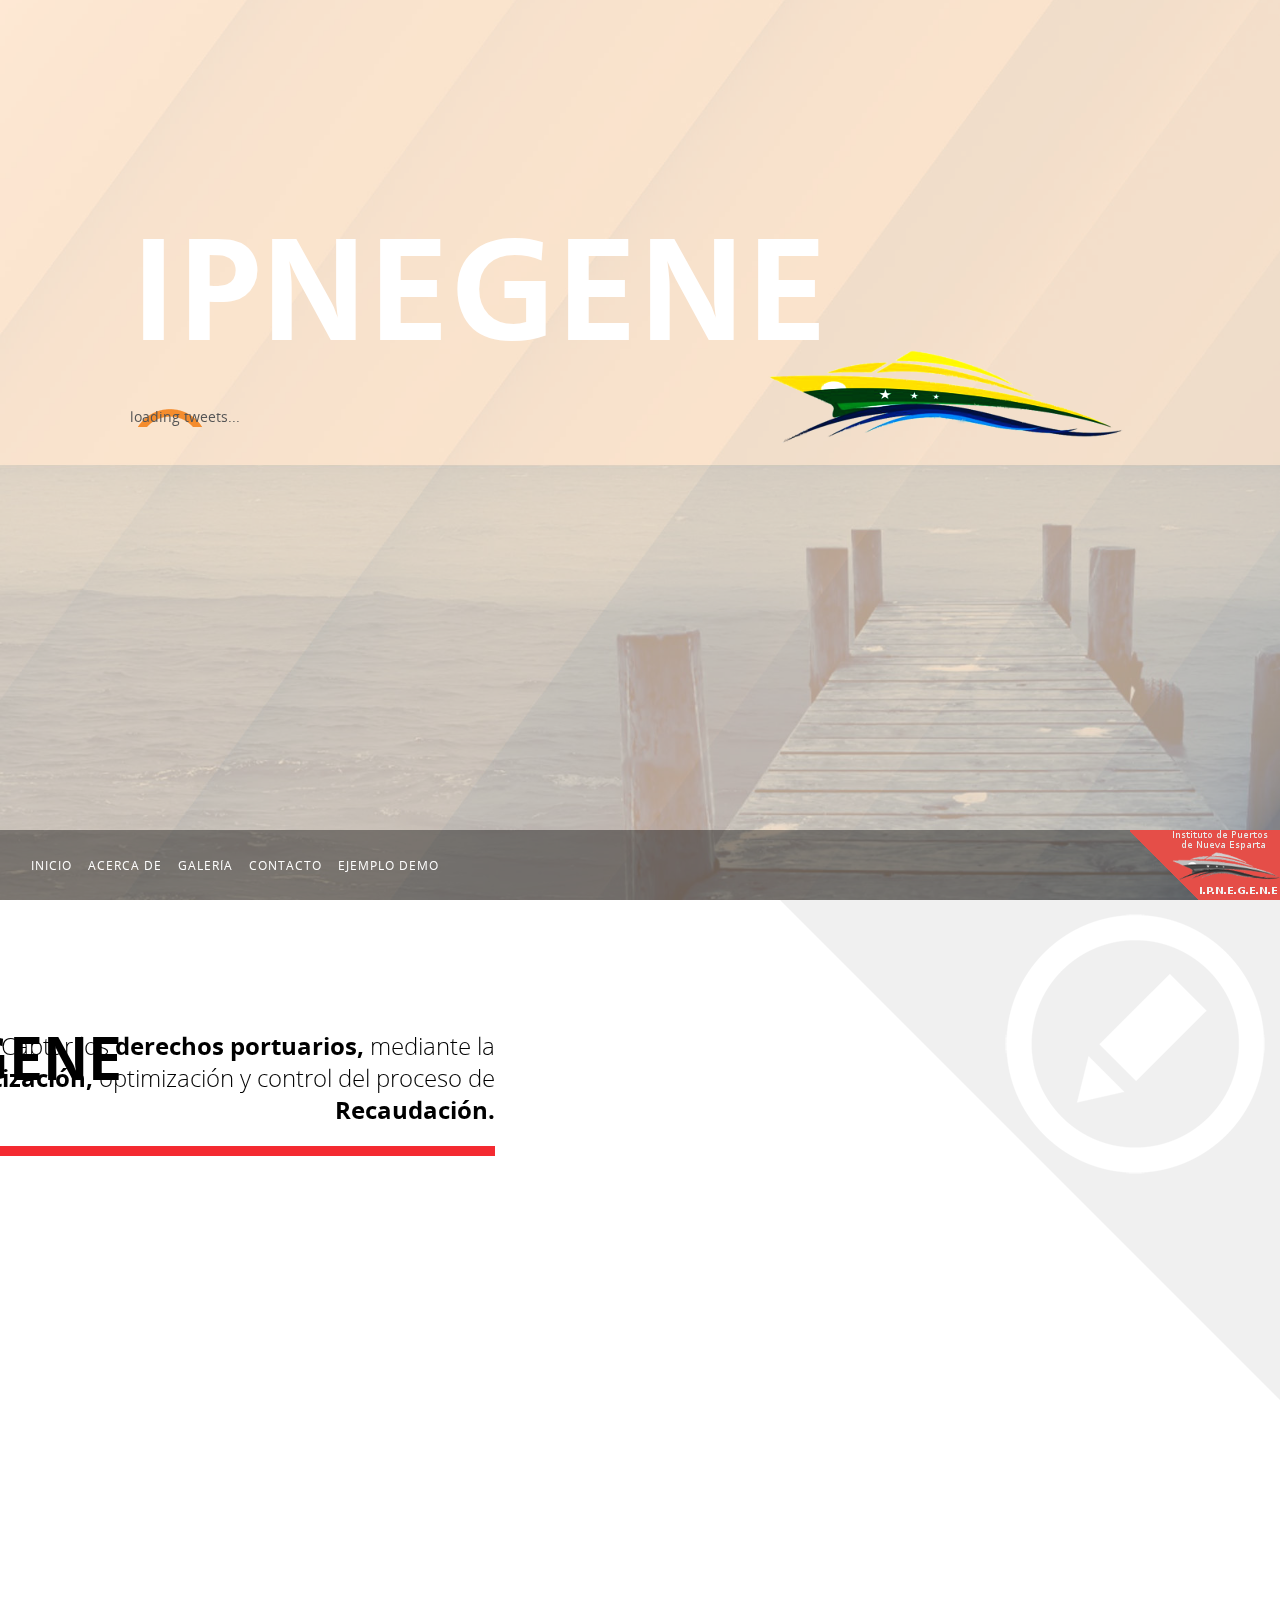
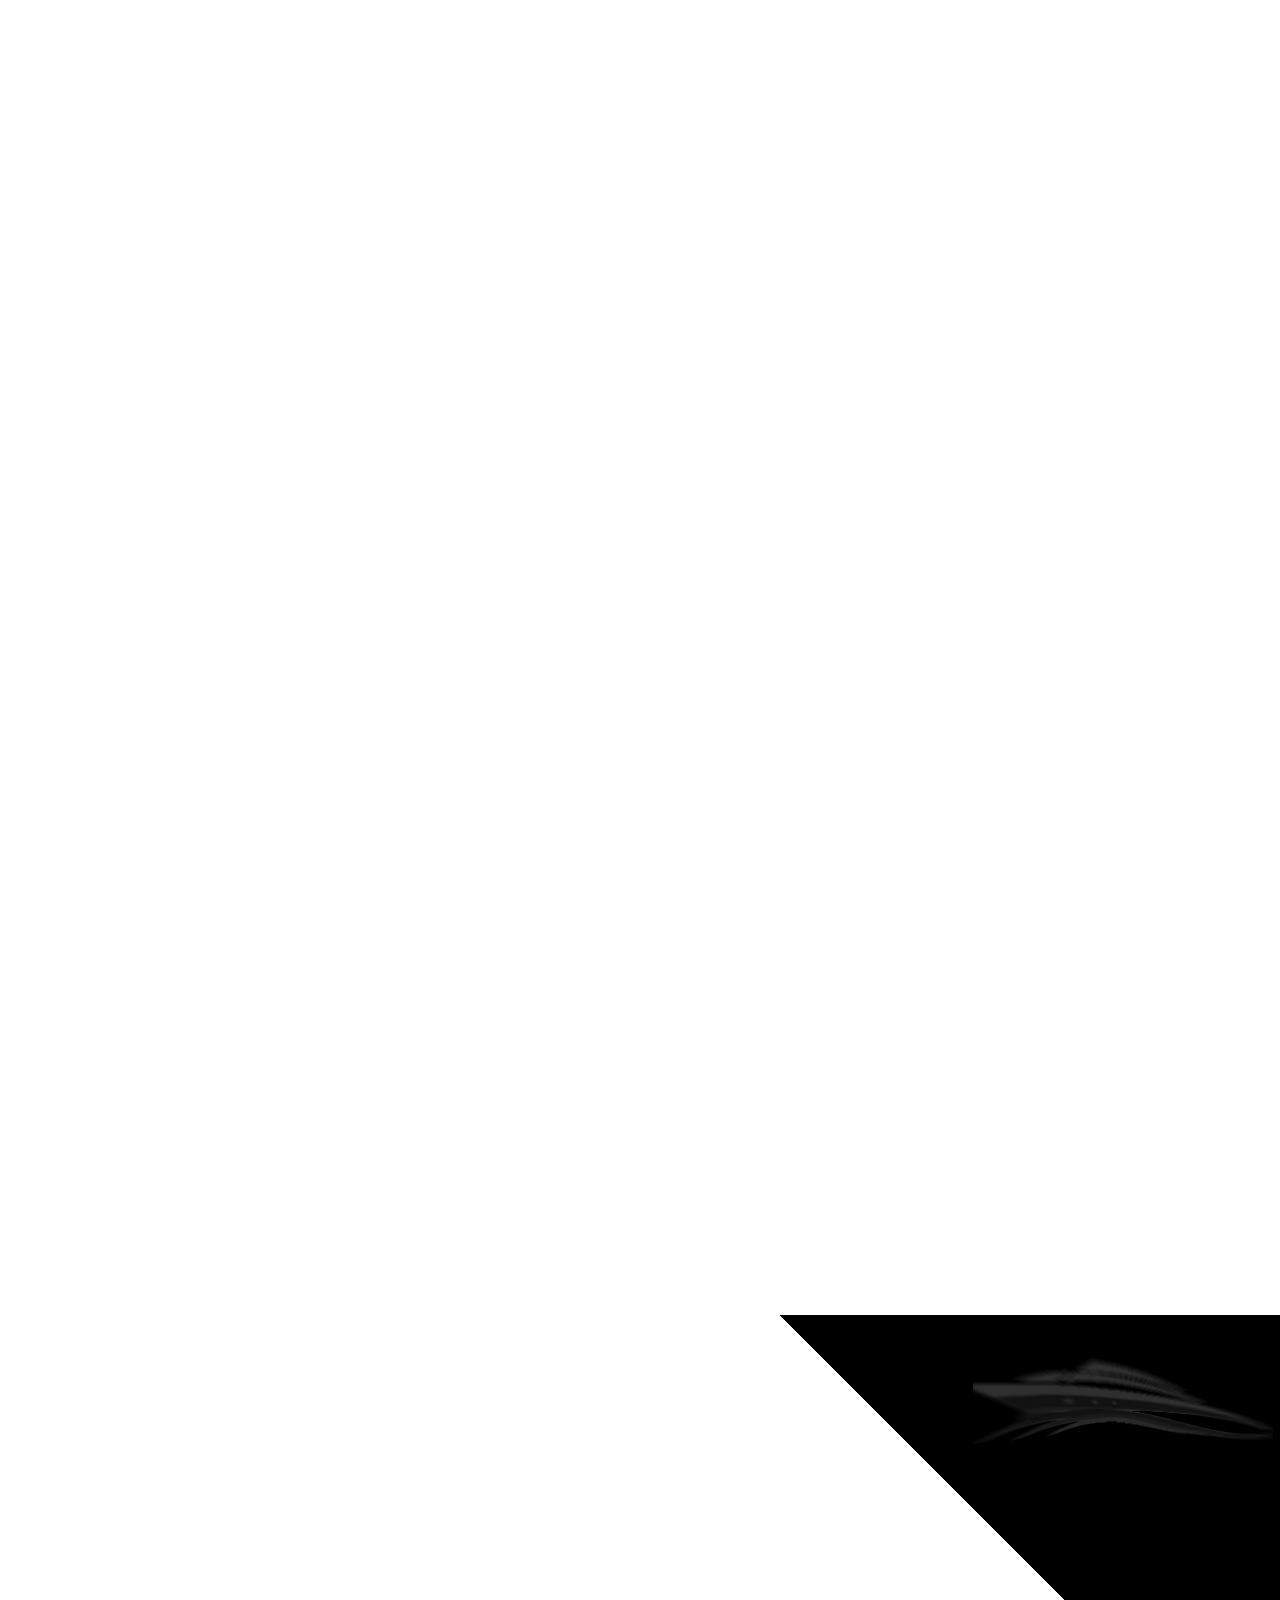
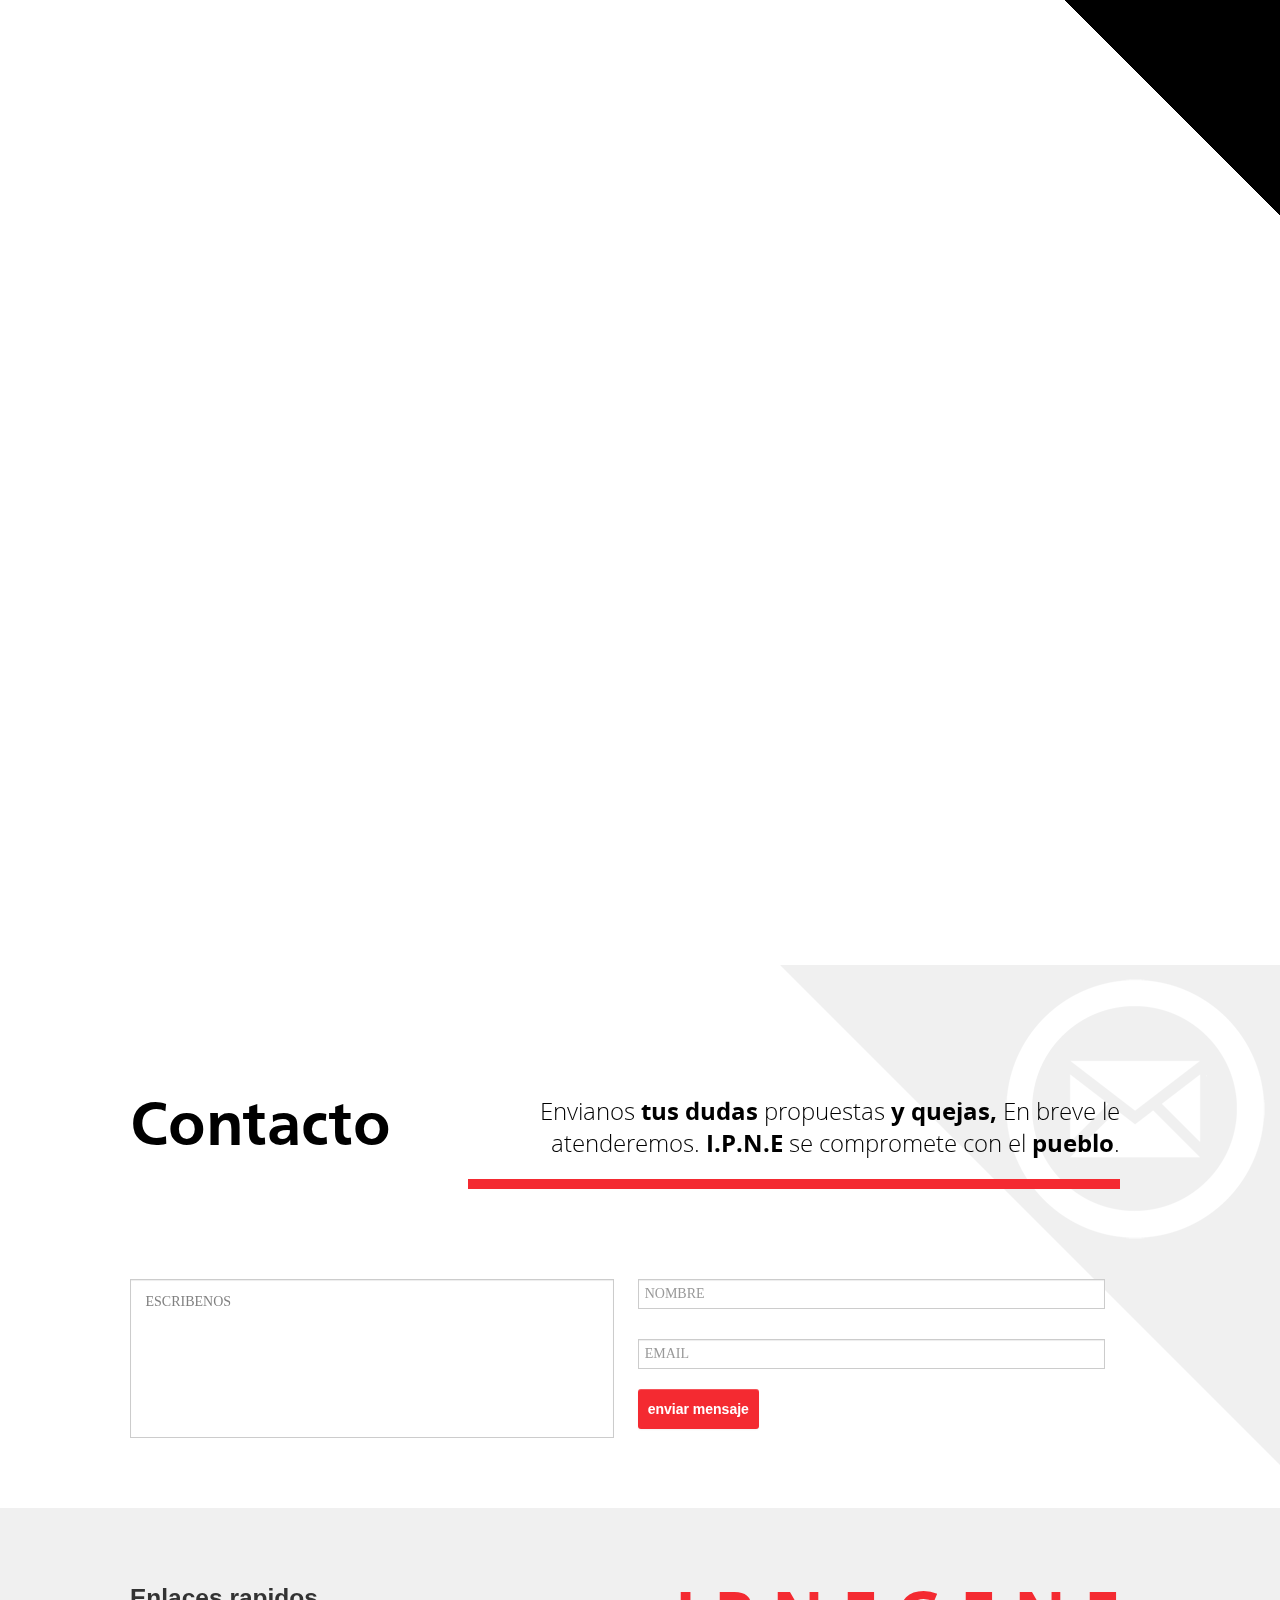
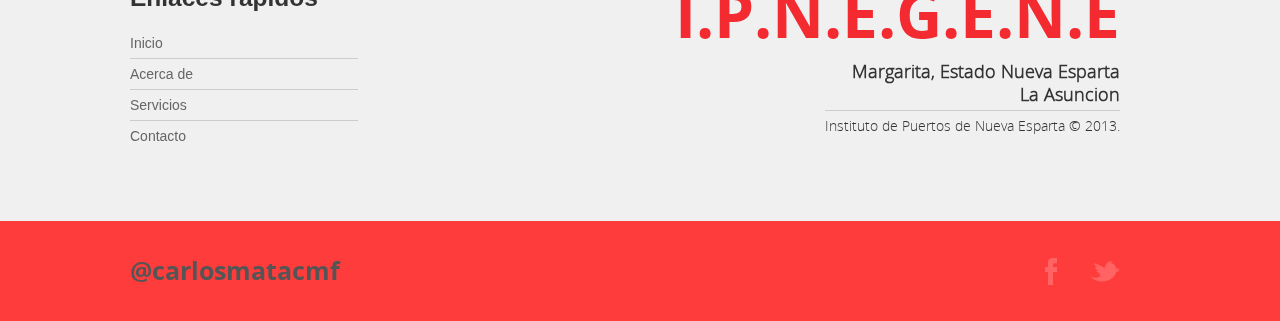
==== portal/index.html @ d51d42de "Commit desde ipne" ====
<!DOCTYPE html>
<html lang="en">
  <head class="no-skrollr">
    <meta charset="utf-8">
    <title>IPNE - Instituto de Puertos de Nueva Esparta</title>
    <meta name="viewport" content="width=device-width, initial-scale=1, maximum-scale=1">  
    <meta name="description" content="IPNE premium theme developed by Designova and sold exclusively via Themeforest">
    <meta name="author" content="Jean P Johnson for Designova">
    <link rel="shortcut icon" href="images/favicon.ico">

    <!-- Le styles -->
    <link href="assets/css/bootstrap.css" rel="stylesheet">
    <link href="assets/css/bootstrap-responsive.css" rel="stylesheet">
    <link href="assets/css/extension.css" rel="stylesheet">
    <link href="assets/css/typography.css" rel="stylesheet">
    <link href="stylesheets/isotope.css" rel="stylesheet">
    <link href="stylesheets/colorbox.css" rel="stylesheet"/>
    <link href="stylesheets/flexslider.css" rel="stylesheet"/>  
    <link href="stylesheets/prettyPhoto.css" rel="stylesheet"/>  
    <link href="stylesheets/jquery.tweet.css" rel="stylesheet"/>
	<link href="stylesheets/style.css" rel="stylesheet">

    <!--[if lt IE 9]>
    <script src="http://html5shim.googlecode.com/svn/trunk/html5.js"></script>
    <link rel="stylesheet" href="stylesheets/ie8.css">
    <![endif]-->

    <style>
    .carousel-indicators li{
        background: #000 !important;
        cursor: pointer;
    }
    .carousel-indicators li:hover{
        background: #F48C2D !important;
        cursor: pointer;
    }
    .point-left > .carousel-indicators{
        left:0 !important;
    }
    #ticker ul.tweet_list {
        min-height: 80px;
        height:150px;
        overflow-y:hidden;
    }
    #ticker .tweet_list li {
        min-height: 80px;
        height:150px;
    }
    #progress {
        position: fixed;
        height: 5px;
        background: #F48C2D;
        top: 0;
        z-index: 1000;
    }
    
    </style>
</head>
<body>

    <div id="skrollr-body">


    <!-- Mobile Only Navigation-->
    <ul class="mobile-header visible-phone visible-tablet"> 
        <li><a href="index.html"><img title="ogun-designova" alt="ogun-designova" src="images/logo-mob.png"/></a></li>
        <li>
                <!-- Start Dropmenu for mobile -->  
                <select class="dropmenu" name="dropmenu" onChange="moveTo(this.value)">
                    <option value="" selected="selected">Menu</option>
                    <option value="#intro">Inicio>
                    <option value="#about">Acerca de
                    <!--option value="#services">Servicios</option>
                    <option value="#showcase">Vistas</option-->
                    <option value="#portfolio">Galería</option>
                    <option value="#contact">Contacto</option> 
                </select>
                <!-- End Dropmenu for mobile -->
        </li>
    </ul>

	<!-- Desktop Navigation-->
    <nav id="navigation" class="visible-desktop">
    
    	<a href="#"><img title="IPNE" alt="IPNE" class="logo pull-right" src="images/logo2.png"/></a>
        <ul id="menu" class="visible-desktop pull-left">
            <li class="links current">
                <a id="home-linker" href="#intro">Inicio</a>
            </li>
            <li class="links">
                <a id="about-linker" href="#about">Acerca de</a>
            </li>
            <!--li class="links">
                <a id="services-linker" href="#services">Servicios</a>
            </li>
            <li class="links">
                <a id="showcase-linker" href="#showcase">Vistas</a-->
            </li>
            <li class="links">
                <a id="portfolio-linker" href="#portfolio">Galería</a>
            </li>
            <li class="links">
                <a id="contact-linker" href="#contact">Contacto</a>
            </li>
            <li class="links">
                <a href="project.html">Ejemplo demo</a>
            </li>
        </ul>

    </nav>
    <!--/Navigation-->
	
<header id="intro" class="band" data-0="background-position:250px 0px;" data-250="background-position:250px 350px;"  data-550="background-position:-300px 450px;">
	<section class="container-fluid">
	<div class="row-fluid">
        <section class="container">

            <div class="row">
                <article class="span12 promo-one" data-0="transform:rotate(0deg);" data-500="transform:rotate(360deg);">
					<h1>IPNEGENE</h1>
				</article>
			</div><!--/ row-->
            <div class="row">
                <article class="span6" data-0="margin-left: 0px; transform:rotate(0deg);" data-500="margin-left: 2000px; transform:rotate(-240deg);">
                    <article id="ticker" class="query"></article>
                </article>
            </div><!--/ row-->	
            

		</section><!--/ container-->		
	</div><!--/ row-fluid-->	
    </section>
</header><!--/ band-->












	
<section id="about" class="band page top-space" data-200="" data-450="">
	<section class="container-fluid">
	<div class="row-fluid">
        <section class="container">

            <div class="welcome row">
                <article class="span4" data-300="margin-left: -300px;" data-550="margin-left: 0px;">
					<h1 class="text-left promo-caps">IPNEGENE</h1>
				</article>
                <article class="span8" data-300="margin-left: -300px;" data-550="margin-left: 0px;">
                    <p class="text-right promo-text">Captar los <span>derechos portuarios, </span>mediante la <span>sistematización,</span> optimización y control del  proceso de <span>Recaudación. </span> </p>  


                </article>
			</div><!--/ row-->

            <div class="row">
                <article class="span6" data-300="margin-left: 2000px; transform:rotate(0deg);" data-550="margin-left: 0px; transform:rotate(360deg);">
                    <img title="IPNE" alt="IPNE" src="images/about-01.jpg"/>
                </article>
                <article class="span6" data-300="opacity: 0;" data-750="opacity: 1;">
                    <p class="text-left about-info"> En IPNEGENE.</p>
                    <p class="add-top-mid">SE TRABAJA día a día para la optimización en los puertos adscritos a la Gobernación del estado Nueva Esparta, esto es posible con el trabajo en conjunto con las otras instituciones del Estado.</p>

                        <h3 class="sub-title add-top-mid">Nuestras Prioridades</h3>
                        <article class="skillset" >

                            
                            <div class="progress">
                                <div class="bar progress01" data-600="width:0%" data-950="width:99%"><h5>Recaudación</h5></div>
                            </div>

                            <div class="progress">
                                <div class="bar progress02" data-600="width:0%" data-950="width:95%"><h5>Seguridad</h5></div>
                            </div>

                            <div class="progress">
                                <div class="bar progress03" data-600="width:0%" data-950="width:95%"><h5>Mantenimiento</h5></div>
                            </div>

                        </article>
                    
                </article>
            </div><!--/ row-->

            <div class="row">
                <article class="span6 about-feat about-feat-04" data-1150="margin-left: -1400px; opacity:0;" data-1250="margin-left: 10px; opacity:1;">
                    <h2>Juan M<span>Presidente</span></h2>
                    <img title="IPNE" alt="IPNE" class="team-thumb pull-left add-right-half" src="images/team/01.jpg"/>
                    <p class="text-left"> Presidente del IPNEGENE, dirige y coordina todas las areas relacionadas con el isntituto</p>
                    <nav>
                        <a href="#"><img title="IPNE" alt="IPNE" src="images/social/07.png"></a>
                        <a href="#"><img title="IPNE" alt="IPNE" src="images/social/02.png"></a>
                       
                    </nav>
                </article>
                <article class="span6 about-feat about-feat-04" data-1150="margin-left: 1400px; opacity:0;" data-1250="margin-left: 10px; opacity:1;">
                    <h2>Ing. Briggite S<span>Jefa de Operaciónes, seguridad y mantenimiento</span></h2>
                    <img title="IPNE" alt="IPNE" class="team-thumb pull-left add-right-half" src="images/team/02.jpg"/>
                    <p class="text-left"> La Jefa de Operaciones, seguridad y mantenimiento, es la persona que genera soluciones sistematizadas de alta operatividad en los puertos de la gobernación del Estado Nueva Esparta </p>
                    <nav>
                        <a href="#"><img title="IPNE" alt="IPNE" src="images/social/07.png"></a>
                        <a href="#"><img title="IPNE" alt="IPNE" src="images/social/02.png"></a>
                       
                    </nav>
                </article>
            </div><!--/ row-->

            <div class="row add-top-half">
                <article class="span6 about-feat about-feat-04" data-1250="margin-left: -1400px; opacity:0;" data-1350="margin-left: 10px; opacity:1;">
                    <h2>Pablo M<span>Sistemas</span></h2>
                    <img title="IPNE" alt="IPNE" class="team-thumb pull-left add-right-half" src="images/team/01.jpg"/>
                    <p class="text-left">Encargado de automatizar y dar soluciones sistematizadas de alta operatividad en los puertos de la gobernación del Estado Nueva Esparta</p>
                    <nav>
                        <a href="#"><img title="IPNE" alt="IPNE" src="images/social/07.png"></a>
                        <a href="#"><img title="IPNE" alt="IPNE" src="images/social/02.png"></a>
                        
                    </nav>
                </article>
                <article class="span6 about-feat about-feat-04" data-1250="margin-left: 1400px; opacity:0;" data-1350="margin-left: 10px; opacity:1;">
                    <h2>Narcy V<span>Administradora</span></h2>
                    <img title="IPNE" alt="IPNE" class="team-thumb pull-left add-right-half" src="images/team/03.jpg"/>
                    <p class="text-left"> La administradora vigila los procesos contables y administraditos del IPNE</p>
                    <nav>
                        <a href="#"><img title="IPNE" alt="IPNE" src="images/social/07.png"></a>
                        <a href="#"><img title="IPNE" alt="IPNE" src="images/social/02.png"></a>
                        
                    </nav>
                </article>
            </div><!--/ row-->

		</section><!--/ container-->		
	</div><!--/ row-fluid-->	
    </section>
</section><!--/ band-->



<section id="portfolio" class="band page top-space" data-1600="" data-1950="">
    <section class="container-fluid">
    <div class="row-fluid">
        <section class="container">

            <div class="welcome row">
                <article class="span4" data-1600="margin-left: -1500px;" data-1950="margin-left: 0px;">
                    <h1 class="text-left promo-caps-inv">Galería</h1>
                </article>
                <article class="span8" data-1600="margin-left: -1500px;" data-1950="margin-left: 0px;">
                    <p class="text-right promo-text-inv">una vista de nuestras <span>experiencias</span> en los distintos <span>Puertos</span> de la gobernación del estado <span>Nueva Esparta</span> .</p>
                </article>
            </div><!--/ row-->

        </section><!--/ container-->  
    </div><!--/ row-fluid--> 


    <div class="row-fluid">
        <section class="container">

        <div class="row">
            <article class="span12" data-1600="opacity:0" data-1950="opacity:1">
            <section id="options" class="clearfix">
                <ul id="filters" class="option-set clearfix" data-option-key="filter">
                <li class="inner-link"><a href="#filter" data-option-value="*" class="selected">Todo</a></li>
                <li class="inner-link"><a href="#filter" data-option-value=".branding">Recaudadores</a></li>
                <li class="inner-link"><a href="#filter" data-option-value=".web">Tasas</a></li>
                <li class="inner-link"><a href="#filter" data-option-value=".ecommerce">Puertos</a></li>
                <li class="inner-link"><a href="#filter" data-option-value=".print">Ecosocialismo</a></li>
                
                </ul>
            </section> <!-- #options -->
            </article><!-- span12 : ends -->
        </div><!-- row : ends -->


        <div class="row">
                <article class="span12" data-1600="opacity:0" data-1950="opacity:1">

                    <div id="container" class="clearfix portfolio">
    
      
          
    
    <a class="folio-item project-view" href="project-ajax.html" title="Project Title">
 
          
    <a class="folio-item project-view" href="project-ajax.html" title="Project Title">
        <div class="element creative height-01" data-symbol="Ca" data-category="creative">
      <img title="IPNE" alt="IPNE" src="images/portfolio/p05.jpg"    />
            <h3 class="folio-title titles">Caption</h3>
            <h5 class="folio-subtitle titles">Date</h5>
    </div></a>
          
    <a class="folio-item image-view" href="images/portfolio/full/dummy.jpg" data-gal="prettyPhoto[portfolio]"><div class="element branding  height-03" data-symbol="Sb" data-category="branding ">
      <img title="IPNE" alt="IPNE" src="images/portfolio/p08.jpg"    />
            <h3 class="folio-title titles">Caption</h3>
            <h5 class="folio-subtitle titles">Date</h5>
    </div></a>
    
    <a class="folio-item project-view" href="project-ajax.html" title="Project Title">
        <div class="element web height-01" data-symbol="Co" data-category="web">
      <img title="IPNE" alt="IPNE" src="images/portfolio/p09.jpg"    />
            <h3 class="folio-title titles">Caption</h3>
            <h5 class="folio-subtitle titles">Date</h5>
    </div></a>
      
    <a class="folio-item image-view" href="images/portfolio/full/dummy.jpg" data-gal="prettyPhoto[portfolio]"><div class="element digital height-03" data-symbol="Lu" data-category="digital">
      <img title="IPNE" alt="IPNE" src="images/portfolio/p10.jpg"    />
            <h3 class="folio-title titles">Caption</h3>
            <h5 class="folio-subtitle titles">Date</h5>
    </div></a>
          
   
    <a class="folio-item project-view" href="project-ajax.html" title="Project Title">
        <div class="element ecommerce height-01" data-symbol="Ac" data-category="ecommerce">
      <img title="IPNE" alt="IPNE" src="images/portfolio/p15.jpg"    />
            <h3 class="folio-title titles">Caption</h3>
            <h5 class="folio-subtitle titles">Date</h5>
    </div></a>

            
    <a class="folio-item image-view" href="images/portfolio/full/dummy.jpg" data-gal="prettyPhoto[portfolio]"><div class="element creative height-03" data-symbol="Ca" data-category="creative">
      <img title="IPNE" alt="IPNE" src="images/portfolio/p05.jpg"    />
            <h3 class="folio-title titles">Caption</h3>
            <h5 class="folio-subtitle titles">Date</h5>
    </div></a>
          
   
    <a class="folio-item project-view" href="project-ajax.html" title="Project Title">
        <div class="element branding  height-01" data-symbol="Sb" data-category="branding ">
      <img title="IPNE" alt="IPNE" src="images/portfolio/p08.jpg"    />
            <h3 class="folio-title titles">Caption</h3>
            <h5 class="folio-subtitle titles">Date</h5>
    </div></a>
          
   
    <a class="folio-item project-view" href="project-ajax.html" title="Project Title">
        <div class="element digital height-01" data-symbol="Lu" data-category="digital">
      <img title="IPNE" alt="IPNE" src="images/portfolio/p10.jpg"    />
            <h3 class="folio-title titles">Caption</h3>
            <h5 class="folio-subtitle titles">Date</h5>
    </div></a>

    
  </div> <!-- #container -->
                    
                </article><!-- span12 : ends -->
            </div><!-- row : ends -->   




        </section><!--/ container-->        
    </div><!--/ row-fluid-->     
    </section>
</section><!--/ band-->










<section id="contact" class="band top-space">
    <section class="container-fluid">
    <div class="row-fluid">
        <section class="container">

            <div class="welcome row">
                <article class="span4">
                    <h1 class="text-left promo-caps">Contacto</h1>
                </article>
                <article class="span8">
                    <p class="text-right promo-text">Envianos <span>tus dudas</span> propuestas <span>y quejas, </span> En breve le atenderemos. <span>I.P.N.E </span> se compromete con el <span>pueblo</span>.</p>
                </article>
            </div><!--/ row-->

        </section><!--/ container-->        
    </div><!--/ row-fluid-->

    

    <div class="row-fluid">
        <section class="container">

            <div class="row">
                    <article class="span12 text-center">
                        <div id="fname"  class="alert alert-error error add-top">
                        El nombre no puede estar Vacio
                        </div>
                        <div id="fmail" class="alert alert-error  error add-top">
                        Por Favor ingrese correo
                        </div>
                        <div id="fmsg" class="alert alert-error  error add-top">
                        El mensaje no se puede enviar vacio
                        </div>
                    </article>
                </div>

            <div class="row">
                    <form name="myform" id="contactForm" action="sendcontact.php" enctype="multipart/form-data" method="post">  

                    <article class="span6">
                        <textarea  id="msg" rows="3" cols="40" name="message" placeholder="Message">Escribenos</textarea>
                    </article>

                    <article class="span6">
                        <input size="100" type="text" name="name" id="name" placeholder="Nombre">
                        <input type="text"  size="30" id="email" name="email" placeholder="email">
                        <button type="submit" name="submit" id="submit" class="btn btn-amaze add-top-half">enviar mensaje</button>
                    </article>
                        
                    </form>
            </div>

        </section><!--/ container-->        
    </div><!--/ row-fluid-->   
    </section><!--/ container-->       

    <section class="container-fluid address-wrap">
    <div class="row-fluid">
        <section class="container">

            <div class="row">
                <article id="link-block" class="span3">
                    <h3>Enlaces rapidos</h3>
                    <ul>
                        <li><a href="#">Inicio</a></li>
                        <li><a href="#">Acerca de</a></li>
                        <li><a href="#">Servicios</a></li>
                        <li><a href="#">Contacto</a></li>
                    </ul>
                </article>
                <article id="address-block" class="span9">
                    <h2>I.P.N.E.G.E.N.E</h2>
                    <h3>Margarita, Estado Nueva Esparta<br/> La Asuncion
                    <h5><span>Instituto de Puertos de Nueva Esparta &copy; 2013.</span></h5>
                </article>

                
                
            </div><!--/ row-->

        </section><!--/ container-->        
    </div><!--/ row-fluid-->
    </section>
</section><!--/ band-->




<footer id="mastfoot">
    <section class="container-fluid">
    <div class="row-fluid">
        <section class="container">

            <div class="row">
                <article class="span4">
                    <h3 class="text-left twitter-user">@carlosmatacmf</h3>
                </article>
                <nav class="span8 foot-social">
                
                    <a href="#"><img title="IPNE" alt="IPNE" src="images/social/02.png"></a>
                   
                    <a href="https://twitter.com/carlosmatacmf"><img title="IPNE" alt="IPNE" src="images/social/07.png"></a>
                </nav>
            </div><!--/ row-->

        </section><!--/ container-->        
    </div><!--/ row-fluid-->
    </section>
</footer>


<div id="progress" data-0="width:0%;" data-end="width:100%;"></div>

</div>		

	<!--js stuff down here after the rest of the page has loaded-->
	<script type="text/javascript" src="javascripts/jquery.min.js"></script>
    <script type="text/javascript" src="javascripts/jquery.easing.1.3.js" ></script>
    <script type="text/javascript" src="assets/js/bootstrap.min.js"></script>
    <script type="text/javascript" src="javascripts/jquery.localscroll-1.2.7-min.js" ></script>
    <script type="text/javascript" src="javascripts/jquery.scrollTo-1.4.2-min.js" ></script>
	<script type="text/javascript" src="javascripts/skrollr.min.js"></script>	
    <script type="text/javascript" src="javascripts/jquery.isotope.min.js"></script> 
    <script type="text/javascript" src="javascripts/fake-element.js"></script>  
    <script type="text/javascript" src="javascripts/jquery.colorbox.js" ></script>    
    <script defer src="javascripts/jquery.flexslider.js"></script> 
    <script type="text/javascript" src="javascripts/jquery.backstretch.min.js"></script>
    <script type="text/javascript" src="javascripts/jquery.prettyPhoto.js"></script>  
    <script type="text/javascript" src="javascripts/form-validation.js"></script>
    <script type="text/javascript" src="javascripts/waypoints.min.js"></script>  
    <script type="text/javascript" src="javascripts/jquery.tweet.js"></script>
	<script type="text/javascript" src="javascripts/script.js"></script>	

    <script type="text/javascript">
        function moveTo(contentArea){
            var goPosition = $(contentArea).offset().top;
            $('html,body').animate({ scrollTop: goPosition}, 'slow');
        }
    </script>

        <script type="text/javascript">
//http://detectmobilebrowsers.com/ + tablets
(function(a) {
if(/android|avantgo|bada\/|blackberry|blazer|compal|elaine|fennec|hiptop|iemobile|ip(ad|hone|od)|iris|kindle|lge |maemo|meego.+mobile|midp|mmp|netfront|opera m(ob|in)i|palm( os)?|phone|p(ixi|re)\/|plucker|pocket|psp|series(4|6)0|symbian|treo|up\.(browser|link)|vodafone|wap|windows (ce|phone)|xda|xiino|playbook|silk/i.test(a) || /1207|6310|6590|3gso|4thp|50[1-6]i|770s|802s|a wa|abac|ac(er|oo|s\-)|ai(ko|rn)|al(av|ca|co)|amoi|an(ex|ny|yw)|aptu|ar(ch|go)|as(te|us)|attw|au(di|\-m|r |s )|avan|be(ck|ll|nq)|bi(lb|rd)|bl(ac|az)|br(e|v)w|bumb|bw\-(n|u)|c55\/|capi|ccwa|cdm\-|cell|chtm|cldc|cmd\-|co(mp|nd)|craw|da(it|ll|ng)|dbte|dc\-s|devi|dica|dmob|do(c|p)o|ds(12|\-d)|el(49|ai)|em(l2|ul)|er(ic|k0)|esl8|ez([4-7]0|os|wa|ze)|fetc|fly(\-|_)|g1 u|g560|gene|gf\-5|g\-mo|go(\.w|od)|gr(ad|un)|haie|hcit|hd\-(m|p|t)|hei\-|hi(pt|ta)|hp( i|ip)|hs\-c|ht(c(\-| |_|a|g|p|s|t)|tp)|hu(aw|tc)|i\-(20|go|ma)|i230|iac( |\-|\/)|ibro|idea|ig01|ikom|im1k|inno|ipaq|iris|ja(t|v)a|jbro|jemu|jigs|kddi|keji|kgt( |\/)|klon|kpt |kwc\-|kyo(c|k)|le(no|xi)|lg( g|\/(k|l|u)|50|54|\-[a-w])|libw|lynx|m1\-w|m3ga|m50\/|ma(te|ui|xo)|mc(01|21|ca)|m\-cr|me(di|rc|ri)|mi(o8|oa|ts)|mmef|mo(01|02|bi|de|do|t(\-| |o|v)|zz)|mt(50|p1|v )|mwbp|mywa|n10[0-2]|n20[2-3]|n30(0|2)|n50(0|2|5)|n7(0(0|1)|10)|ne((c|m)\-|on|tf|wf|wg|wt)|nok(6|i)|nzph|o2im|op(ti|wv)|oran|owg1|p800|pan(a|d|t)|pdxg|pg(13|\-([1-8]|c))|phil|pire|pl(ay|uc)|pn\-2|po(ck|rt|se)|prox|psio|pt\-g|qa\-a|qc(07|12|21|32|60|\-[2-7]|i\-)|qtek|r380|r600|raks|rim9|ro(ve|zo)|s55\/|sa(ge|ma|mm|ms|ny|va)|sc(01|h\-|oo|p\-)|sdk\/|se(c(\-|0|1)|47|mc|nd|ri)|sgh\-|shar|sie(\-|m)|sk\-0|sl(45|id)|sm(al|ar|b3|it|t5)|so(ft|ny)|sp(01|h\-|v\-|v )|sy(01|mb)|t2(18|50)|t6(00|10|18)|ta(gt|lk)|tcl\-|tdg\-|tel(i|m)|tim\-|t\-mo|to(pl|sh)|ts(70|m\-|m3|m5)|tx\-9|up(\.b|g1|si)|utst|v400|v750|veri|vi(rg|te)|vk(40|5[0-3]|\-v)|vm40|voda|vulc|vx(52|53|60|61|70|80|81|83|85|98)|w3c(\-| )|webc|whit|wi(g |nc|nw)|wmlb|wonu|x700|yas\-|your|zeto|zte\-/i.test(a.substr(0,4)))
{
//Add skrollr mobile on mobile devices.
document.write('<script type="text/javascript" src="javascripts/skrollr.mobile.min.js"><\/script>');
}
})(navigator.userAgent||navigator.vendor||window.opera);
</script>

<!--[if lt IE 9]>
<script type="text/javascript" src="javascripts/skrollr.ie.min.js"></script>
<![endif]-->


    
	<script type="text/javascript">
	skrollr.init({
		forceHeight: false,
        smoothScrolling: true

	});
	</script>

    <script>
        $.backstretch([
          "images/bgm.jpg",
          "images/bg1.jpg",
          "images/bg2.jpg",
          "images/bg3.jpg",
          "images/bg4.jpg",
          "images/bg5.jpg",
          "images/bg6.jpg"
        ], {
            fade: 3000,
            duration: 4000
        });
    </script>   

	
</body>

</html>
---- portal/assets/css/extension.css ----
@charset "utf-8";

/* 
This stylesheet contains some additional UI enhancements for Foundation. 
These are thankfully derived from Twitter's Bootstrap Framework.

Extended and Integrated by Designova Webtech.
http://www.designova.net


Icons are by Glyphicons.

*/

/* http://www.yuiblog.com/blog/2010/09/27/clearfix-reloaded-overflowhidden-demystified */

.clearfix:before,
.clearfix:after {
  content: '.';
  display: block;
  overflow: hidden;
  visibility: hidden;
  width: 0;
  height: 0;
}

.clearfix:after {
  clear: both;
}

/*
  The following zoom:1 rule is specifically for IE6 + IE7.
  Move to separate stylesheet if invalid CSS is a problem.
*/

.clearfix {
  zoom: 1;
}
a img{
	border:none !important;
}
/* -------------------------------------------------- 
	:: Framework Core Extended: DO NOT OVERWRITE
---------------------------------------------------*/
a:focus { outline: none; }
/*Introduced an outer wrapper for main sections */
.master { padding: 0; margin:0; width:100% auto; }

/*Additional Spacing: These are addon classes for manual spacing of elements */
.module {margin:20px;}

.add-top { margin-top: 40px !important; }
.remove-top { margin-top: 0 !important; }
.half-top { margin-top: 15px !important; }

.add-top-extra { margin-top: 100px !important; }

.add-top-half { margin-top: 10px !important; }
.add-bottom-half { margin-bottom: 10px !important; }
.add-left-half { margin-left: 10px !important; }
.add-right-half { margin-right: 10px !important; }

.add-top-mid { margin-top: 30px !important;}

.add-left { margin-left: 30px !important; }
.remove-left { margin-left: 0 !important; }
.half-left { margin-left: 15px !important; }

.add-right { margin-right: 30px !important; }
.remove-right { margin-right: 0 !important; }
.half-right { margin-right: 15px !important; }

.add-left-medium { margin-left: 30px !important; }
.add-right-medium { margin-right: 30px !important; }

.add-bottom { margin-bottom: 40px !important; }
.remove-bottom { margin-bottom: 0 !important; }
.half-bottom { margin-bottom: 15px !important; }
.add-bottom-extra { margin-bottom: 60px !important; }



.pad-top-half { padding-top: 10px !important; }
.pad-left-half { padding-left: 10px !important; }
.pad-right-half { padding-right: 10px !important; }
.pad-bottom-half { padding-bottom: 10px !important; }
.pad-top { padding-top: 20px !important; }
.pad-left { padding-left: 20px !important; }
.pad-right { padding-right: 20px !important; }
.pad-bottom { padding-bottom: 20px !important; }
.pad-top-medium { padding-top: 30px !important; }
.pad-left-medium { padding-left: 30px !important; }
.pad-right-medium { padding-right: 30px !important; }
.pad-bottom-medium { padding-bottom: 30px !important; }
.pad-bottom-medium-plus { padding-bottom: 40px !important; }
.pad-top-large { padding-top: 50px !important; }
.pad-top-extra { padding-top: 70px !important; }
.pad-left-extra { padding-left: 70px !important; }
.pad-right-extra { padding-right: 70px !important; }
.pad-bottom-extra { padding-bottom: 70px !important; }
.pad-top-extra-large { padding-top: 90px !important; }
.pad-left-extra-large { padding-left: 90px !important; }
.pad-right-extra-large { padding-right: 90px !important; }
.pad-bottom-extra-large { padding-bottom: 90px !important; }
.pad-bottom-extra-large-plus { padding-bottom: 120px !important; }

.pad-hor { padding-left: 20px !important; padding-right: 20px !important; }

.pad-top-main{
	padding-top:60px;
}
.pad-bottom-main{
  padding-bottom:60px;
}
.add-top-main-alt{
	padding-top:125px;
}
.pull-top{
  margin-top: -52px !important;
}
.pull-top-medium{
  margin-top: -20px !important;
}
/*END*/


/* =============================================================================
   Basic CSS3 Enhancements : Defaults (can be over-written on theme.css)
   ========================================================================== */

.box-shadow{
	box-shadow: 0px 0px 5px rgba(0,0,0,0.8);
	-webkit-box-shadow: 0px 0px 5px rgba(0,0,0,0.8);
	-moz-box-shadow: 0px 0px 5px rgba(0,0,0,0.8);
}

.text-shadow{
	text-shadow: 2px 1px 2px rgba(0,0,0,0.8);
}
.text-shadow-white{
	text-shadow: 1px 1px 1px rgba(0,0,0,0.3);
}

.text-shadow-off{
	text-shadow:none !important;
}
.rounded{
	border-radius: 10px;
	-moz-border-radius: 10px;
	-webkit-border-radius: 10px;
}
.rounded-top{
	border-top-right-radius: 10px;
	-moz-border-radius-topright: 10px;
	-webkit-border-top-right-radius: 10px;
	border-top-left-radius: 10px;
	-moz-border-radius-topleft: 10px;
	-webkit-border-top-left-radius: 10px;
}
.rounded-bottom{
	border-bottom-right-radius: 10px;
	-moz-border-radius-bottomright: 10px;
	-webkit-border-bottom-right-radius: 10px;
	border-bottom-left-radius: 10px;
	-moz-border-radius-bottomleft: 10px;
	-webkit-border-bottom-left-radius: 10px;
}
.rounded-topleft{
	border-top-left-radius: 10px;
	-moz-border-radius-topleft: 10px;
	-webkit-border-top-left-radius: 10px;
}
.rounded-topright{
	border-top-right-radius: 10px;
	-moz-border-radius-topright: 10px;
	-webkit-border-top-right-radius: 10px;
}
.rounded-bottomleft{
	border-bottom-left-radius: 10px;
	-moz-border-radius-bottomleft: 10px;
	-webkit-border-bottom-left-radius: 10px;
}
.rounded-bottomright{
	border-bottom-right-radius: 10px;
	-moz-border-radius-bottomright: 10px;
	-webkit-border-bottom-right-radius: 10px;
}
.rounded-left{
	border-top-left-radius: 10px;
	-moz-border-radius-topleft: 10px;
	-webkit-border-top-left-radius: 10px;
	border-bottom-left-radius: 10px;
	-moz-border-radius-bottomleft: 10px;
	-webkit-border-bottom-left-radius: 10px;
}
.rounded-right{
	border-bottom-right-radius: 10px;
	-moz-border-radius-bottomright: 10px;
	-webkit-border-bottom-right-radius: 10px;
	border-top-right-radius: 10px;
	-moz-border-radius-topright: 10px;
	-webkit-border-top-right-radius: 10px;
}




/* =============================================================================
   Advanced CSS3 Enhancements :
   ========================================================================== */

.drop-shadow {
   position:relative;
   width:90%;
   border-radius: 0 0 120px 120px / 0 0 6px 6px;
}

.drop-shadow:before,
.drop-shadow:after {
   content:"";
   position:absolute;
   z-index:-1;
   bottom:15px;
   left:10px;
   width:50%;
   height:20%;
   max-width:300px;
   -webkit-box-shadow:0 15px 10px rgba(0, 0, 0, 0.7);
   -moz-box-shadow:0 15px 10px rgba(0, 0, 0, 0.7);
   box-shadow:0 15px 10px rgba(0, 0, 0, 0.7);
   -webkit-transform:rotate(-3deg);
   -moz-transform:rotate(-3deg);
   -o-transform:rotate(-3deg);
   transform:rotate(-3deg);
}

.drop-shadow:after{
   right:10px;
   left:auto;
   -webkit-transform:rotate(3deg);
   -moz-transform:rotate(3deg);
   -o-transform:rotate(3deg);
   transform:rotate(3deg);
 }
 
 /***Enhanced Text Shadows*****/
 /*refer: http://www.midwinter-dg.com/permalink-7-great-css-based-text-effects-using-the-text-shadow-property_2011-03-03.html */
 
 .text-shadow-letterpress {
  text-shadow: 0px 1px 1px #4d4d4d;
  color: #222;
  font: 80px 'LeagueGothicRegular';
}

.text-shadow-cloud{
  text-shadow: 0px 0px 10px rgba(255,255,255,0.6), 0px 0px 30px rgba(255,255,255,0.4), 0px 0px 50px rgba(255,255,255,0.3), 0px 0px 180px rgba(255,255,255,0.3);
  color: rgba(255,255,255,0);
  font: 80px 'ChunkFiveRegular';
}

.text-shadow-embossed{
        text-shadow: -1px -1px 1px #fff, 1px 1px 1px #000;
        color: #9c8468;
        opacity: 0.3;
        font: 80px 'Museo700';
}

.text-shadow-citylights{
        color: #fff;
        text-shadow: 0 0 5px #fff, 0 0 10px #fff, 0 0 15px #fff, 0 0 20px #ff2d95, 0 0 30px #ff2d95, 0 0 40px #ff2d95, 0 0 50px #ff2d95, 0 0 75px #ff2d95;
        letter-spacing: 5px;
        font: 80px 'MisoRegular';
}

.text-shadow-burning{
        color: #fff;
        text-shadow: 0px -1px 4px white, 0px -2px 10px yellow, 0px -10px 20px #ff8000, 0px -18px 40px red;
        font: 80px 'BlackJackRegular';
}

.text-shadow-retro{
        color: #d7ceb2;
        text-shadow: 3px 3px 0px #2c2e38, 5px 5px 0px #5c5f72;
        font: 80px 'BazarMedium';
        letter-spacing: 10px;
}

#text-shadow-3d{
        color: #fff;
        text-shadow: 0px 1px 0px #999, 0px 2px 0px #888, 0px 3px 0px #777, 0px 4px 0px #666, 0px 5px 0px #555, 0px 6px 0px #444, 0px 7px 0px #333, 0px 8px 7px #001135;
        font: 80px 'ChunkFiveRegular';
}


.border-top{
  padding-top: 10px;
  border-top: solid 1px #aaa;
}
.border-bottom{
  padding-bottom: 10px;
  border-bottom: solid 2px #CD0202;
}
.border-bottom-high{
  border-bottom: solid 5px #f50000;
}
.notifier{
  font-size: 24px !important;
}
---- portal/assets/css/typography.css ----
/* -----------------------------------------
   Font-face:
----------------------------------------- */


@font-face{ 
src: url('fonts/questrial/questrial-regular-webfont.eot'); 
src: 
url('fonts/questrial/questrial-regular-webfont.eot?#iefix') format('embedded-opentype'), 
url('fonts/questrial/questrial-regular-webfont.woff') format('woff'), 
url('fonts/questrial/questrial-regular-webfont.ttf') format('truetype'), 
url('fonts/questrial/questrial-regular-webfont.svg#webfont') format('svg'); 
}
@font-face{ 
font-family:"Open_Sans_B";
src: url('fonts/open_sans/OpenSans-Bold-webfont.eot'); 
src: 
url('fonts/open_sans/OpenSans-Bold-webfont.eot?#iefix') format('embedded-opentype'), 
url('fonts/open_sans/OpenSans-Bold-webfont.woff') format('woff'), 
url('fonts/open_sans/OpenSans-Bold-webfont.ttf') format('truetype'), 
url('fonts/open_sans/OpenSans-Bold-webfont.svg#webfont') format('svg'); 
}
@font-face{ 
font-family:"Open_Sans_R";
src: url('fonts/open_sans/OpenSans-Regular-webfont.eot'); 
src: 
url('fonts/open_sans/OpenSans-Regular-webfont.eot?#iefix') format('embedded-opentype'), 
url('fonts/open_sans/OpenSans-Regular-webfont.woff') format('woff'), 
url('fonts/open_sans/OpenSans-Regular-webfont.ttf') format('truetype'), 
url('fonts/open_sans/OpenSans-Regular-webfont.svg#webfont') format('svg'); 
}
@font-face{ 
font-family:"Open_Sans_L";
src: url('fonts/open_sans/OpenSans-Light-webfont.eot'); 
src: 
url('fonts/open_sans/OpenSans-Light-webfont.eot?#iefix') format('embedded-opentype'), 
url('fonts/open_sans/OpenSans-Light-webfont.woff') format('woff'), 
url('fonts/open_sans/OpenSans-Light-webfont.ttf') format('truetype'), 
url('fonts/open_sans/OpenSans-Light-webfont.svg#webfont') format('svg'); 
}
@font-face{ 
font-family:"Carto_Sans_Bold";
src: url('fonts/carto_sans/cartogothicstd-bold-webfont.eot'); 
src: 
url('fonts/carto_sans/cartogothicstd-bold-webfont.eot?#iefix') format('embedded-opentype'), 
url('fonts/carto_sans/cartogothicstd-bold-webfont.woff') format('woff'), 
url('fonts/carto_sans/cartogothicstd-bold-webfont.ttf') format('truetype'), 
url('fonts/carto_sans/cartogothicstd-bold-webfont.svg#webfont') format('svg'); 
}

@font-face{ 
font-family:"Carto_Sans_Book";
src: url('fonts/carto_sans/cartogothicstd-book-webfont.eot'); 
src: 
url('fonts/carto_sans/cartogothicstd-book-webfont.eot?#iefix') format('embedded-opentype'), 
url('fonts/carto_sans/cartogothicstd-book-webfont.woff') format('woff'), 
url('fonts/carto_sans/cartogothicstd-book-webfont.ttf') format('truetype'), 
url('fonts/carto_sans/cartogothicstd-book-webfont.svg#webfont') format('svg'); 
}

@font-face{ 
font-family:"Arimo_Regular";
src: url('fonts/arimo/arimo-regular-webfont.eot'); 
src: 
url('fonts/arimo/arimo-regular-webfont.eot?#iefix') format('embedded-opentype'), 
url('fonts/arimo/arimo-regular-webfont.woff') format('woff'), 
url('fonts/arimo/arimo-regular-webfont.ttf') format('truetype'), 
url('fonts/arimo/arimo-regular-webfont.svg#webfont') format('svg'); 
}
@font-face{ 
font-family:"Arimo_Bold";
src: url('fonts/arimo/arimo-bold-webfont.eot'); 
src: 
url('fonts/arimo/arimo-bold-webfont.eot?#iefix') format('embedded-opentype'), 
url('fonts/arimo/arimo-bold-webfont.woff') format('woff'), 
url('fonts/arimo/arimo-bold-webfont.ttf') format('truetype'), 
url('fonts/arimo/arimo-bold-webfont.svg#webfont') format('svg'); 
}
@font-face{ 
font-family:"Oxygen";
src: url('fonts/oxygen/oxygen-webfont.eot'); 
src: 
url('fonts/oxygen/oxygen-webfont.eot?#iefix') format('embedded-opentype'), 
url('fonts/oxygen/oxygen-webfont.woff') format('woff'), 
url('fonts/oxygen/oxygen-webfont.ttf') format('truetype'), 
url('fonts/oxygen/oxygen-webfont.svg#webfont') format('svg'); 
}


@font-face{ 
font-family:"Nexa_Light";
src: url('fonts/nexa_light/nexa_light-webfont.eot'); 
src: 
url('fonts/nexa_light/nexa_light-webfont.eot?#iefix') format('embedded-opentype'), 
url('fonts/nexa_light/nexa_light-webfont.woff') format('woff'), 
url('fonts/nexa_light/nexa_light-webfont.ttf') format('truetype'), 
url('fonts/nexa_light/nexa_light-webfont.svg#webfont') format('svg'); 
}

@font-face{ 
font-family:"Nexa_Bold";
src: url('fonts/nexa_light/nexa_bold-webfont.eot'); 
src: 
url('fonts/nexa_bold/nexa_bold-webfont.eot?#iefix') format('embedded-opentype'), 
url('fonts/nexa_bold/nexa_bold-webfont.woff') format('woff'), 
url('fonts/nexa_bold/nexa_bold-webfont.ttf') format('truetype'), 
url('fonts/nexa_bold/nexa_bold-webfont.svg#webfont') format('svg'); 
}

@font-face{ 
font-family:"code_pro_bold";
src: url('fonts/code_pro_bold/code_bold-webfont.eot'); 
src: 
url('fonts/code_pro_bold/code_bold-webfont.eot?#iefix') format('embedded-opentype'), 
url('fonts/code_pro_bold/code_bold-webfont.woff') format('woff'), 
url('fonts/code_pro_bold/code_bold-webfont.ttf') format('truetype'), 
url('fonts/code_pro_bold/code_bold-webfont.svg#webfont') format('svg'); 
}

@font-face{ 
font-family:"code_pro_light";
src: url('fonts/code_pro_light/code_light-webfont.eot'); 
src: 
url('fonts/code_pro_light/code_light-webfont.eot?#iefix') format('embedded-opentype'), 
url('fonts/code_pro_light/code_light-webfont.woff') format('woff'), 
url('fonts/code_pro_light/code_light-webfont.ttf') format('truetype'), 
url('fonts/code_pro_light/code_light-webfont.svg#webfont') format('svg'); 
}

@font-face{ 
font-family:"bariol_regular";
src: url('fonts/bariol_regular/bariol_regular-webfont.eot'); 
src: 
url('fonts/bariol_regular/bariol_regular-webfont.eot?#iefix') format('embedded-opentype'), 
url('fonts/bariol_regular/bariol_regular-webfont.woff') format('woff'), 
url('fonts/bariol_regular/bariol_regular-webfont.ttf') format('truetype'), 
url('fonts/bariol_regular/bariol_regular-webfont.svg#webfont') format('svg'); 
}

@font-face{ 
font-family:"Droid_Sans_Regular";
src: url('fonts/droid_sans_regular/droidsans-webfont.eot'); 
src: 
url('fonts/droid_sans_regular/droidsans-webfont.eot?#iefix') format('embedded-opentype'), 
url('fonts/droid_sans_regular/droidsans-webfont.woff') format('woff'), 
url('fonts/droid_sans_regular/droidsans-webfont.ttf') format('truetype'), 
url('fonts/droid_sans_regular/droidsans-webfont.html#webfont') format('svg'); 
}

@font-face{ 
font-family:"Droid_Sans_Bold";
src: url('fonts/droid_sans_bold/droidsans-bold-webfont.eot'); 
src: 
url('fonts/droid_sans_bold/droidsans-bold-webfont.eot?#iefix') format('embedded-opentype'), 
url('fonts/droid_sans_bold/droidsans-bold-webfont.woff') format('woff'), 
url('fonts/droid_sans_bold/droidsans-bold-webfont.ttf') format('truetype'), 
url('fonts/droid_sans_bold/droidsans-bold-webfont.html#webfont') format('svg'); 
}

@font-face{ 
font-family:"Source_Sans";
src: url('fonts/source_sans_pro/liberationsans-regular-webfont.eot'); 
src: 
url('fonts/source_sans_pro/SourceSansPro-Regular.eot?#iefix') format('embedded-opentype'), 
url('fonts/source_sans_pro/SourceSansPro-Regular.woff') format('woff'), 
url('fonts/source_sans_pro/SourceSansPro-Regular.ttf') format('truetype'), 
url('fonts/source_sans_pro/SourceSansPro-Regular.html#webfont') format('svg'); 
}

@font-face{ 
font-family:"Novecento_Wide";
src: url('fonts/novecento_wide_medium/synthview_-_novecentowide-medium-webfont.eot'); 
src: 
url('fonts/novecento_wide_medium/synthview_-_novecentowide-medium-webfont.eot?#iefix') format('embedded-opentype'), 
url('fonts/novecento_wide_medium/synthview_-_novecentowide-medium-webfont.woff') format('woff'), 
url('fonts/novecento_wide_medium/synthview_-_novecentowide-medium-webfont.ttf') format('truetype'), 
url('fonts/novecento_wide_medium/synthview_-_novecentowide-medium-webfont.svg#webfont') format('svg'); 
}


@font-face{ 
font-family:"avant_grade_medium";
src: url('fonts/avant_grade_medium/avant_grade_font-webfont.eot'); 
src: 
url('fonts/avant_grade_medium/avant_grade_font-webfont.eot?#iefix') format('embedded-opentype'), 
url('fonts/avant_grade_medium/avant_grade_font-webfont.woff') format('woff'), 
url('fonts/avant_grade_medium/avant_grade_font-webfont.ttf') format('truetype'), 
url('fonts/avant_grade_medium/avant_grade_font-webfont.html#webfont') format('svg'); 
}

@font-face{ 
font-family:"sosa";
src: url('fonts/sosa/sosa.eot'); 
src: 
url('fonts/sosa/sosa.eot?#iefix') format('embedded-opentype'), 
url('fonts/sosa/sosa.woff') format('woff'), 
url('fonts/sosa/sosa.ttf') format('truetype'), 
url('fonts/sosa/sosa.svg#webfont') format('svg'); 
}

.sosa-icon{
font-family:"sosa";
	font-style: normal;
}

@font-face {
    font-family: 'WebSymbolsRegular';
    src: url('fonts/websymbols/websymbols-regular-webfont.eot');
    src: url('fonts/websymbols/websymbols-regular-webfont.eot?#iefix') format('embedded-opentype'),
         url('fonts/websymbols/websymbols-regular-webfont.woff') format('woff'),
         url('fonts/websymbols/websymbols-regular-webfont.ttf') format('truetype'),
         url('fonts/websymbols/websymbols-regular-webfont.html#WebSymbolsRegular') format('svg');
    font-weight: normal;
    font-style: normal;
}
---- portal/stylesheets/isotope.css ----
/* Start: Recommended Isotope styles */

/**** Isotope Filtering ****/

.isotope-item {
  z-index: 2;
}

.isotope-hidden.isotope-item {
  pointer-events: none;
  z-index: 1;
}

/**** Isotope CSS3 transitions ****/

.isotope,
.isotope .isotope-item {
  -webkit-transition-duration: 0.8s;
     -moz-transition-duration: 0.8s;
      -ms-transition-duration: 0.8s;
       -o-transition-duration: 0.8s;
          transition-duration: 0.8s;
}

.isotope {
  -webkit-transition-property: height, width;
     -moz-transition-property: height, width;
      -ms-transition-property: height, width;
       -o-transition-property: height, width;
          transition-property: height, width;
}

.isotope .isotope-item {
  -webkit-transition-property: -webkit-transform, opacity;
     -moz-transition-property:    -moz-transform, opacity;
      -ms-transition-property:     -ms-transform, opacity;
       -o-transition-property:      -o-transform, opacity;
          transition-property:         transform, opacity;
}

/**** disabling Isotope CSS3 transitions ****/

.isotope.no-transition,
.isotope.no-transition .isotope-item,
.isotope .isotope-item.no-transition {
  -webkit-transition-duration: 0s;
     -moz-transition-duration: 0s;
      -ms-transition-duration: 0s;
       -o-transition-duration: 0s;
          transition-duration: 0s;
}

/* End: Recommended Isotope styles */



/* disable CSS transitions for containers with infinite scrolling*/
.isotope.infinite-scrolling {
  -webkit-transition: none;
     -moz-transition: none;
      -ms-transition: none;
       -o-transition: none;
          transition: none;
}



/**** Isotope styles ****/



.height-01{
  width: 240px;
  height: 240px;
}
.height-02{
  width: 240px;
  height: 359px;
}
.height-03{
  width: 240px;
  height: 240px;
}
.element {
  margin: 0px;
  float: left;
  overflow: hidden;
  position: relative;
  color: #222;
}

/*.element.web          { background: #F00 url("../images/zoom.png") no-repeat center center; 
background: hsl(   0, 100%, 50%)  url("../images/zoom.png") no-repeat center center; }
.element.branding  { background: #F80 url("../images/zoom.png") no-repeat center center; background: hsl(  36, 100%, 50%) url("../images/zoom.png") no-repeat center center;}
.element.print        { background: #0F0 url("../images/zoom.png") no-repeat center center; background: hsl( 108, 100%, 50%) url("../images/zoom.png") no-repeat center center;}
.element.creative { background: #0FF url("../images/zoom.png") no-repeat center center; background: hsl( 180, 100%, 50%) url("../images/zoom.png") no-repeat center center;}
.element.modern       { background: #08F url("../images/zoom.png") no-repeat center center; background: hsl( 216, 100%, 50%) url("../images/zoom.png") no-repeat center center;}
.element.other  { background: #00F url("../images/zoom.png") no-repeat center center;; background: hsl( 252, 100%, 50%) url("../images/zoom.png") no-repeat center center;}
.element.ecommerce         { background: #F0F url("../images/zoom.png") no-repeat center center;background: hsl( 288, 100%, 50%) url("../images/zoom.png") no-repeat center center;}
.element.digital       { background: #F08 url("../images/zoom.png") no-repeat center center; background: hsl( 324, 100%, 50%) url("../images/zoom.png") no-repeat center center;}

*/
.element * {
  position: absolute;
  margin: 0;
}

.element .symbol {
  left: 0.2em;
  top: 0.4em;
  font-size: 3.8em;
  line-height: 1.0em;
  color: #FFF;
}
.element.large .symbol {
  font-size: 4.5em;
}

.element.fake .symbol {
  color: #000;
}

.element .name {
  left: 0.5em;
  bottom: 1.6em;
  font-size: 1.05em;
}

.element .weight {
  font-size: 0.9em;
  left: 0.5em;
  bottom: 0.5em;
}

.element .number {
  font-size: 1.25em;
  font-weight: bold;
  color: hsla(0,0%,0%,.5);
  right: 0.5em;
  top: 0.5em;
}

.variable-sizes .element.width2 { width: 230px; }

.variable-sizes .element.height2 { height: 230px; }

.variable-sizes .element.width2.height2 {
  font-size: 2.0em;
}

.element.large,
.variable-sizes .element.large,
.variable-sizes .element.large.width2.height2 {
  font-size: 3.0em;
  width: 350px;
  height: 350px;
  z-index: 100;
}

.clickable .element:hover {
  cursor: pointer;
}

.clickable .element:hover h3 {
  text-shadow:
    0 0 10px white,
    0 0 10px white
  ;
}

.clickable .element:hover h2 {
  color: white;
}

/**** Filters ****/

#filters{
  margin: 5px 0px;
  padding: 0px;
  list-style: none;
}

#filters li{
  display: inline-block;
  float: left;
}
---- portal/stylesheets/colorbox.css ----
/*
    ColorBox Core Style:
    The following CSS is consistent between example themes and should not be altered.
*/
#colorbox, #cboxOverlay, #cboxWrapper{position:absolute; top:0; left:0; z-index:9999; overflow:visible;}
#cboxOverlay{position:fixed; width:100%; height:100%;}
#cboxMiddleLeft, #cboxBottomLeft{clear:left;}
#cboxContent{position:relative;}
#cboxLoadedContent{overflow:auto;}
#cboxTitle{margin:0;}
#cboxLoadingOverlay, #cboxLoadingGraphic{position:absolute; top:0; left:0; width:100%; height:100%;}
#cboxPrevious, #cboxNext, #cboxClose, #cboxSlideshow{cursor:pointer;}
.cboxPhoto{float:left; margin:auto; border:0; display:block; max-width:none;}
.cboxIframe{width:100%; height:100%; display:block; border:0;}
#colorbox, #cboxContent, #cboxLoadedContent{box-sizing:content-box; -moz-box-sizing:content-box; -webkit-box-sizing:content-box;}

/* 
    User Style:
    Change the following styles to modify the appearance of ColorBox.  They are
    ordered & tabbed in a way that represents the nesting of the generated HTML.
*/
#cboxOverlay{background:#121212;}
#colorbox{ height:auto}
    #cboxContent{ margin-top:150px; overflow:visible;}
        .cboxIframe{}
        #cboxError{padding:50px; }
        #cboxLoadedContent{background:none; padding:0px; height:auto!important; z-index: 1000}
        #cboxLoadingGraphic{width:100px; height:100px; background-color:#000; left:50%; margin-left:-50px; top:50%; margin-top:-50px; border-radius:50px;box-shadow: none !important;}
        #cboxLoadingOverlay{ background:none; box-shadow: none !important;}
        #cboxTitle{
font-family:"Carto_Sans_Bold";
    background: none repeat scroll 0 0 #000; color:#fff; height:40px; left: 0; padding: 20px; position: fixed; top: 0; width: 100%; font-size: 30px; font-weight:bold; line-height:40px; }
        #cboxCurrent{position:absolute; top:-22px; right:205px; text-indent:-9999px;}
        #cboxSlideshow, #cboxPrevious, #cboxNext, #cboxClose{text-indent:-9999px; width:40px; height:40px; position:absolute; top:-20px; background:url(../images/controls.png) no-repeat 0 0;}
        #cboxPrevious{background:url(../images/left_hover.png) 12px 10px no-repeat #333; right:120px; position:fixed; margin-top:20px; border-radius: 50%;}
        #cboxPrevious:hover{background:url(../images/left_hover.png) 12px 10px no-repeat #555555; }
        #cboxNext{background:url(../images/right_hover.png) 14px 10px no-repeat #333; right:70px; position:fixed; margin-top:20px; border-radius: 50%;}
        #cboxNext:hover{background:url(../images/right_hover.png) 14px 10px no-repeat #555555;}
        #cboxClose{background:url(../images/close_hover.png) no-repeat #333; right:20px; margin-top:20px; position:fixed; border-radius: 50%;}
        #cboxClose:hover{background:url(../images/close_hover.png) no-repeat #555555;}
        .cboxSlideshow_on #cboxPrevious, .cboxSlideshow_off #cboxPrevious{right:66px;}
        .cboxSlideshow_on #cboxSlideshow{background-position:-75px -25px; right:44px;}
        .cboxSlideshow_on #cboxSlideshow:hover{background-position:-100px -25px;}
        .cboxSlideshow_off #cboxSlideshow{background-position:-100px 0px; right:44px;}
        .cboxSlideshow_off #cboxSlideshow:hover{background-position:-75px -25px;}
---- portal/stylesheets/prettyPhoto.css ----
div.pp_default .pp_top,div.pp_default .pp_top .pp_middle,div.pp_default .pp_top .pp_left,div.pp_default .pp_top .pp_right,div.pp_default .pp_bottom,div.pp_default .pp_bottom .pp_left,div.pp_default .pp_bottom .pp_middle,div.pp_default .pp_bottom .pp_right{height:13px}
div.pp_default .pp_top .pp_left{background:url(../images/prettyPhoto/default/sprite.png) -78px -93px no-repeat}
div.pp_default .pp_top .pp_middle{background:url(../images/prettyPhoto/default/sprite_x.png) top left repeat-x}
div.pp_default .pp_top .pp_right{background:url(../images/prettyPhoto/default/sprite.png) -112px -93px no-repeat}
div.pp_default .pp_content .ppt{color:#f8f8f8}
div.pp_default .pp_content_container .pp_left{background:url(../images/prettyPhoto/default/sprite_y.png) -7px 0 repeat-y;padding-left:13px}
div.pp_default .pp_content_container .pp_right{background:url(../images/prettyPhoto/default/sprite_y.png) top right repeat-y;padding-right:13px}
div.pp_default .pp_next:hover{background:url(../images/prettyPhoto/default/sprite_next.png) center right no-repeat;cursor:pointer}
div.pp_default .pp_previous:hover{background:url(../images/prettyPhoto/default/sprite_prev.png) center left no-repeat;cursor:pointer}
div.pp_default .pp_expand{background:url(../images/prettyPhoto/default/sprite.png) 0 -29px no-repeat;cursor:pointer;width:28px;height:28px}
div.pp_default .pp_expand:hover{background:url(../images/prettyPhoto/default/sprite.png) 0 -56px no-repeat;cursor:pointer}
div.pp_default .pp_contract{background:url(../images/prettyPhoto/default/sprite.png) 0 -84px no-repeat;cursor:pointer;width:28px;height:28px}
div.pp_default .pp_contract:hover{background:url(../images/prettyPhoto/default/sprite.png) 0 -113px no-repeat;cursor:pointer}
div.pp_default .pp_close{width:30px;height:30px;background:url(../images/prettyPhoto/default/sprite.png) 2px 1px no-repeat;cursor:pointer}
div.pp_default .pp_gallery ul li a{background:url(../images/prettyPhoto/default/default_thumb.png) center center #f8f8f8;border:1px solid #aaa}
div.pp_default .pp_social{margin-top:7px}
div.pp_default .pp_gallery a.pp_arrow_previous,div.pp_default .pp_gallery a.pp_arrow_next{position:static;left:auto}
div.pp_default .pp_nav .pp_play,div.pp_default .pp_nav .pp_pause{background:url(../images/prettyPhoto/default/sprite.png) -51px 1px no-repeat;height:30px;width:30px}
div.pp_default .pp_nav .pp_pause{background-position:-51px -29px}
div.pp_default a.pp_arrow_previous,div.pp_default a.pp_arrow_next{background:url(../images/prettyPhoto/default/sprite.png) -31px -3px no-repeat;height:20px;width:20px;margin:4px 0 0}
div.pp_default a.pp_arrow_next{left:52px;background-position:-82px -3px}
div.pp_default .pp_content_container .pp_details{margin-top:5px}
div.pp_default .pp_nav{clear:none;height:30px;width:110px;position:relative}
div.pp_default .pp_nav .currentTextHolder{font-family:Georgia;font-style:italic;color:#999;font-size:11px;left:75px;line-height:25px;position:absolute;top:2px;margin:0;padding:0 0 0 10px}
div.pp_default .pp_close:hover,div.pp_default .pp_nav .pp_play:hover,div.pp_default .pp_nav .pp_pause:hover,div.pp_default .pp_arrow_next:hover,div.pp_default .pp_arrow_previous:hover{opacity:0.7}
div.pp_default .pp_description{font-size:11px;font-weight:700;line-height:14px;margin:5px 50px 5px 0}
div.pp_default .pp_bottom .pp_left{background:url(../images/prettyPhoto/default/sprite.png) -78px -127px no-repeat}
div.pp_default .pp_bottom .pp_middle{background:url(../images/prettyPhoto/default/sprite_x.png) bottom left repeat-x}
div.pp_default .pp_bottom .pp_right{background:url(../images/prettyPhoto/default/sprite.png) -112px -127px no-repeat}
div.pp_default .pp_loaderIcon{background:url(../images/prettyPhoto/default/loader.gif) center center no-repeat}
div.light_rounded .pp_top .pp_left{background:url(../images/prettyPhoto/light_rounded/sprite.png) -88px -53px no-repeat}
div.light_rounded .pp_top .pp_right{background:url(../images/prettyPhoto/light_rounded/sprite.png) -110px -53px no-repeat}
div.light_rounded .pp_next:hover{background:url(../images/prettyPhoto/light_rounded/btnNext.png) center right no-repeat;cursor:pointer}
div.light_rounded .pp_previous:hover{background:url(../images/prettyPhoto/light_rounded/btnPrevious.png) center left no-repeat;cursor:pointer}
div.light_rounded .pp_expand{background:url(../images/prettyPhoto/light_rounded/sprite.png) -31px -26px no-repeat;cursor:pointer}
div.light_rounded .pp_expand:hover{background:url(../images/prettyPhoto/light_rounded/sprite.png) -31px -47px no-repeat;cursor:pointer}
div.light_rounded .pp_contract{background:url(../images/prettyPhoto/light_rounded/sprite.png) 0 -26px no-repeat;cursor:pointer}
div.light_rounded .pp_contract:hover{background:url(../images/prettyPhoto/light_rounded/sprite.png) 0 -47px no-repeat;cursor:pointer}
div.light_rounded .pp_close{width:75px;height:22px;background:url(../images/prettyPhoto/light_rounded/sprite.png) -1px -1px no-repeat;cursor:pointer}
div.light_rounded .pp_nav .pp_play{background:url(../images/prettyPhoto/light_rounded/sprite.png) -1px -100px no-repeat;height:15px;width:14px}
div.light_rounded .pp_nav .pp_pause{background:url(../images/prettyPhoto/light_rounded/sprite.png) -24px -100px no-repeat;height:15px;width:14px}
div.light_rounded .pp_arrow_previous{background:url(../images/prettyPhoto/light_rounded/sprite.png) 0 -71px no-repeat}
div.light_rounded .pp_arrow_next{background:url(../images/prettyPhoto/light_rounded/sprite.png) -22px -71px no-repeat}
div.light_rounded .pp_bottom .pp_left{background:url(../images/prettyPhoto/light_rounded/sprite.png) -88px -80px no-repeat}
div.light_rounded .pp_bottom .pp_right{background:url(../images/prettyPhoto/light_rounded/sprite.png) -110px -80px no-repeat}
div.dark_rounded .pp_top .pp_left{background:url(../images/prettyPhoto/dark_rounded/sprite.png) -88px -53px no-repeat}
div.dark_rounded .pp_top .pp_right{background:url(../images/prettyPhoto/dark_rounded/sprite.png) -110px -53px no-repeat}
div.dark_rounded .pp_content_container .pp_left{background:url(../images/prettyPhoto/dark_rounded/contentPattern.png) top left repeat-y}
div.dark_rounded .pp_content_container .pp_right{background:url(../images/prettyPhoto/dark_rounded/contentPattern.png) top right repeat-y}
div.dark_rounded .pp_next:hover{background:url(../images/prettyPhoto/dark_rounded/btnNext.png) center right no-repeat;cursor:pointer}
div.dark_rounded .pp_previous:hover{background:url(../images/prettyPhoto/dark_rounded/btnPrevious.png) center left no-repeat;cursor:pointer}
div.dark_rounded .pp_expand{background:url(../images/prettyPhoto/dark_rounded/sprite.png) -31px -26px no-repeat;cursor:pointer}
div.dark_rounded .pp_expand:hover{background:url(../images/prettyPhoto/dark_rounded/sprite.png) -31px -47px no-repeat;cursor:pointer}
div.dark_rounded .pp_contract{background:url(../images/prettyPhoto/dark_rounded/sprite.png) 0 -26px no-repeat;cursor:pointer}
div.dark_rounded .pp_contract:hover{background:url(../images/prettyPhoto/dark_rounded/sprite.png) 0 -47px no-repeat;cursor:pointer}
div.dark_rounded .pp_close{width:75px;height:22px;background:url(../images/prettyPhoto/dark_rounded/sprite.png) -1px -1px no-repeat;cursor:pointer}
div.dark_rounded .pp_description{margin-right:85px;color:#fff}
div.dark_rounded .pp_nav .pp_play{background:url(../images/prettyPhoto/dark_rounded/sprite.png) -1px -100px no-repeat;height:15px;width:14px}
div.dark_rounded .pp_nav .pp_pause{background:url(../images/prettyPhoto/dark_rounded/sprite.png) -24px -100px no-repeat;height:15px;width:14px}
div.dark_rounded .pp_arrow_previous{background:url(../images/prettyPhoto/dark_rounded/sprite.png) 0 -71px no-repeat}
div.dark_rounded .pp_arrow_next{background:url(../images/prettyPhoto/dark_rounded/sprite.png) -22px -71px no-repeat}
div.dark_rounded .pp_bottom .pp_left{background:url(../images/prettyPhoto/dark_rounded/sprite.png) -88px -80px no-repeat}
div.dark_rounded .pp_bottom .pp_right{background:url(../images/prettyPhoto/dark_rounded/sprite.png) -110px -80px no-repeat}
div.dark_rounded .pp_loaderIcon{background:url(../images/prettyPhoto/dark_rounded/loader.gif) center center no-repeat}
div.dark_square .pp_left,div.dark_square .pp_middle,div.dark_square .pp_right,div.dark_square .pp_content{background:#000}
div.dark_square .pp_description{color:#fff;margin:0 85px 0 0}
div.dark_square .pp_loaderIcon{background:url(../images/prettyPhoto/dark_square/loader.gif) center center no-repeat}
div.dark_square .pp_expand{background:url(../images/prettyPhoto/dark_square/sprite.png) -31px -26px no-repeat;cursor:pointer}
div.dark_square .pp_expand:hover{background:url(../images/prettyPhoto/dark_square/sprite.png) -31px -47px no-repeat;cursor:pointer}
div.dark_square .pp_contract{background:url(../images/prettyPhoto/dark_square/sprite.png) 0 -26px no-repeat;cursor:pointer}
div.dark_square .pp_contract:hover{background:url(../images/prettyPhoto/dark_square/sprite.png) 0 -47px no-repeat;cursor:pointer}
div.dark_square .pp_close{width:75px;height:22px;background:url(../images/prettyPhoto/dark_square/sprite.png) -1px -1px no-repeat;cursor:pointer}
div.dark_square .pp_nav{clear:none}
div.dark_square .pp_nav .pp_play{background:url(../images/prettyPhoto/dark_square/sprite.png) -1px -100px no-repeat;height:15px;width:14px}
div.dark_square .pp_nav .pp_pause{background:url(../images/prettyPhoto/dark_square/sprite.png) -24px -100px no-repeat;height:15px;width:14px}
div.dark_square .pp_arrow_previous{background:url(../images/prettyPhoto/dark_square/sprite.png) 0 -71px no-repeat}
div.dark_square .pp_arrow_next{background:url(../images/prettyPhoto/dark_square/sprite.png) -22px -71px no-repeat}
div.dark_square .pp_next:hover{background:url(../images/prettyPhoto/dark_square/btnNext.png) center right no-repeat;cursor:pointer}
div.dark_square .pp_previous:hover{background:url(../images/prettyPhoto/dark_square/btnPrevious.png) center left no-repeat;cursor:pointer}
div.light_square .pp_expand{background:url(../images/prettyPhoto/light_square/sprite.png) -31px -26px no-repeat;cursor:pointer}
div.light_square .pp_expand:hover{background:url(../images/prettyPhoto/light_square/sprite.png) -31px -47px no-repeat;cursor:pointer}
div.light_square .pp_contract{background:url(../images/prettyPhoto/light_square/sprite.png) 0 -26px no-repeat;cursor:pointer}
div.light_square .pp_contract:hover{background:url(../images/prettyPhoto/light_square/sprite.png) 0 -47px no-repeat;cursor:pointer}
div.light_square .pp_close{width:75px;height:22px;background:url(../images/prettyPhoto/light_square/sprite.png) -1px -1px no-repeat;cursor:pointer}
div.light_square .pp_nav .pp_play{background:url(../images/prettyPhoto/light_square/sprite.png) -1px -100px no-repeat;height:15px;width:14px}
div.light_square .pp_nav .pp_pause{background:url(../images/prettyPhoto/light_square/sprite.png) -24px -100px no-repeat;height:15px;width:14px}
div.light_square .pp_arrow_previous{background:url(../images/prettyPhoto/light_square/sprite.png) 0 -71px no-repeat}
div.light_square .pp_arrow_next{background:url(../images/prettyPhoto/light_square/sprite.png) -22px -71px no-repeat}
div.light_square .pp_next:hover{background:url(../images/prettyPhoto/light_square/btnNext.png) center right no-repeat;cursor:pointer}
div.light_square .pp_previous:hover{background:url(../images/prettyPhoto/light_square/btnPrevious.png) center left no-repeat;cursor:pointer}
div.facebook .pp_top .pp_left{background:url(../images/prettyPhoto/facebook/sprite.png) -88px -53px no-repeat}
div.facebook .pp_top .pp_middle{background:url(../images/prettyPhoto/facebook/contentPatternTop.png) top left repeat-x}
div.facebook .pp_top .pp_right{background:url(../images/prettyPhoto/facebook/sprite.png) -110px -53px no-repeat}
div.facebook .pp_content_container .pp_left{background:url(../images/prettyPhoto/facebook/contentPatternLeft.png) top left repeat-y}
div.facebook .pp_content_container .pp_right{background:url(../images/prettyPhoto/facebook/contentPatternRight.png) top right repeat-y}
div.facebook .pp_expand{background:url(../images/prettyPhoto/facebook/sprite.png) -31px -26px no-repeat;cursor:pointer}
div.facebook .pp_expand:hover{background:url(../images/prettyPhoto/facebook/sprite.png) -31px -47px no-repeat;cursor:pointer}
div.facebook .pp_contract{background:url(../images/prettyPhoto/facebook/sprite.png) 0 -26px no-repeat;cursor:pointer}
div.facebook .pp_contract:hover{background:url(../images/prettyPhoto/facebook/sprite.png) 0 -47px no-repeat;cursor:pointer}
div.facebook .pp_close{width:22px;height:22px;background:url(../images/prettyPhoto/facebook/sprite.png) -1px -1px no-repeat;cursor:pointer}
div.facebook .pp_description{margin:0 37px 0 0}
div.facebook .pp_loaderIcon{background:url(../images/prettyPhoto/facebook/loader.gif) center center no-repeat}
div.facebook .pp_arrow_previous{background:url(../images/prettyPhoto/facebook/sprite.png) 0 -71px no-repeat;height:22px;margin-top:0;width:22px}
div.facebook .pp_arrow_previous.disabled{background-position:0 -96px;cursor:default}
div.facebook .pp_arrow_next{background:url(../images/prettyPhoto/facebook/sprite.png) -32px -71px no-repeat;height:22px;margin-top:0;width:22px}
div.facebook .pp_arrow_next.disabled{background-position:-32px -96px;cursor:default}
div.facebook .pp_nav{margin-top:0}
div.facebook .pp_nav p{font-size:15px;padding:0 3px 0 4px}
div.facebook .pp_nav .pp_play{background:url(../images/prettyPhoto/facebook/sprite.png) -1px -123px no-repeat;height:22px;width:22px}
div.facebook .pp_nav .pp_pause{background:url(../images/prettyPhoto/facebook/sprite.png) -32px -123px no-repeat;height:22px;width:22px}
div.facebook .pp_next:hover{background:url(../images/prettyPhoto/facebook/btnNext.png) center right no-repeat;cursor:pointer}
div.facebook .pp_previous:hover{background:url(../images/prettyPhoto/facebook/btnPrevious.png) center left no-repeat;cursor:pointer}
div.facebook .pp_bottom .pp_left{background:url(../images/prettyPhoto/facebook/sprite.png) -88px -80px no-repeat}
div.facebook .pp_bottom .pp_middle{background:url(../images/prettyPhoto/facebook/contentPatternBottom.png) top left repeat-x}
div.facebook .pp_bottom .pp_right{background:url(../images/prettyPhoto/facebook/sprite.png) -110px -80px no-repeat}
div.pp_pic_holder a:focus{outline:none}
div.pp_overlay{background:#000;display:none;left:0;position:absolute;top:0;width:100%;z-index:9500}
div.pp_pic_holder{display:none;position:absolute;width:100px;z-index:10000}
.pp_content{height:40px;min-width:40px}
* html .pp_content{width:40px}
.pp_content_container{position:relative;text-align:left;width:100%}
.pp_content_container .pp_left{padding-left:20px}
.pp_content_container .pp_right{padding-right:20px}
.pp_content_container .pp_details{float:left;margin:10px 0 2px}
.pp_description{display:none;margin:0}
.pp_social{float:left;margin:0}
.pp_social .facebook{float:left;margin-left:5px;width:55px;overflow:hidden}
.pp_social .twitter{float:left}
.pp_nav{clear:right;float:left;margin:3px 10px 0 0}
.pp_nav p{float:left;white-space:nowrap;margin:2px 4px}
.pp_nav .pp_play,.pp_nav .pp_pause{float:left;margin-right:4px;text-indent:-10000px}
a.pp_arrow_previous,a.pp_arrow_next{display:block;float:left;height:15px;margin-top:3px;overflow:hidden;text-indent:-10000px;width:14px}
.pp_hoverContainer{position:absolute;top:0;width:100%;z-index:2000}
.pp_gallery{display:none;left:50%;margin-top:-50px;position:absolute;z-index:10000}
.pp_gallery div{float:left;overflow:hidden;position:relative}
.pp_gallery ul{float:left;height:35px;position:relative;white-space:nowrap;margin:0 0 0 5px;padding:0}
.pp_gallery ul a{border:1px rgba(0,0,0,0.5) solid;display:block;float:left;height:33px;overflow:hidden}
.pp_gallery ul a img{border:0}
.pp_gallery li{display:block;float:left;margin:0 5px 0 0;padding:0}
.pp_gallery li.default a{background:url(../images/prettyPhoto/facebook/default_thumbnail.gif) 0 0 no-repeat;display:block;height:33px;width:50px}
.pp_gallery .pp_arrow_previous,.pp_gallery .pp_arrow_next{margin-top:7px!important}
a.pp_next{background:url(../images/prettyPhoto/light_rounded/btnNext.png) 10000px 10000px no-repeat;display:block;float:right;height:100%;text-indent:-10000px;width:49%}
a.pp_previous{background:url(../images/prettyPhoto/light_rounded/btnNext.png) 10000px 10000px no-repeat;display:block;float:left;height:100%;text-indent:-10000px;width:49%}
a.pp_expand,a.pp_contract{cursor:pointer;display:none;height:20px;position:absolute;right:30px;text-indent:-10000px;top:10px;width:20px;z-index:20000}
a.pp_close{position:absolute;right:0;top:0;display:block;line-height:22px;text-indent:-10000px}
.pp_loaderIcon{display:block;height:24px;left:50%;position:absolute;top:50%;width:24px;margin:-12px 0 0 -12px}
#pp_full_res{line-height:1!important}
#pp_full_res .pp_inline{text-align:left}
#pp_full_res .pp_inline p{margin:0 0 15px}
div.ppt{color:#fff;display:none;font-size:17px;z-index:9999;margin:0 0 5px 15px}
div.pp_default .pp_content,div.light_rounded .pp_content{background-color:#fff}
div.pp_default #pp_full_res .pp_inline,div.light_rounded .pp_content .ppt,div.light_rounded #pp_full_res .pp_inline,div.light_square .pp_content .ppt,div.light_square #pp_full_res .pp_inline,div.facebook .pp_content .ppt,div.facebook #pp_full_res .pp_inline{color:#000}
div.pp_default .pp_gallery ul li a:hover,div.pp_default .pp_gallery ul li.selected a,.pp_gallery ul a:hover,.pp_gallery li.selected a{border-color:#fff}
div.pp_default .pp_details,div.light_rounded .pp_details,div.dark_rounded .pp_details,div.dark_square .pp_details,div.light_square .pp_details,div.facebook .pp_details{position:relative}
div.light_rounded .pp_top .pp_middle,div.light_rounded .pp_content_container .pp_left,div.light_rounded .pp_content_container .pp_right,div.light_rounded .pp_bottom .pp_middle,div.light_square .pp_left,div.light_square .pp_middle,div.light_square .pp_right,div.light_square .pp_content,div.facebook .pp_content{background:#fff}
div.light_rounded .pp_description,div.light_square .pp_description{margin-right:85px}
div.light_rounded .pp_gallery a.pp_arrow_previous,div.light_rounded .pp_gallery a.pp_arrow_next,div.dark_rounded .pp_gallery a.pp_arrow_previous,div.dark_rounded .pp_gallery a.pp_arrow_next,div.dark_square .pp_gallery a.pp_arrow_previous,div.dark_square .pp_gallery a.pp_arrow_next,div.light_square .pp_gallery a.pp_arrow_previous,div.light_square .pp_gallery a.pp_arrow_next{margin-top:12px!important}
div.light_rounded .pp_arrow_previous.disabled,div.dark_rounded .pp_arrow_previous.disabled,div.dark_square .pp_arrow_previous.disabled,div.light_square .pp_arrow_previous.disabled{background-position:0 -87px;cursor:default}
div.light_rounded .pp_arrow_next.disabled,div.dark_rounded .pp_arrow_next.disabled,div.dark_square .pp_arrow_next.disabled,div.light_square .pp_arrow_next.disabled{background-position:-22px -87px;cursor:default}
div.light_rounded .pp_loaderIcon,div.light_square .pp_loaderIcon{background:url(../images/prettyPhoto/light_rounded/loader.gif) center center no-repeat}
div.dark_rounded .pp_top .pp_middle,div.dark_rounded .pp_content,div.dark_rounded .pp_bottom .pp_middle{background:url(../images/prettyPhoto/dark_rounded/contentPattern.png) top left repeat}
div.dark_rounded .currentTextHolder,div.dark_square .currentTextHolder{color:#c4c4c4}
div.dark_rounded #pp_full_res .pp_inline,div.dark_square #pp_full_res .pp_inline{color:#fff}
.pp_top,.pp_bottom{height:20px;position:relative}
* html .pp_top,* html .pp_bottom{padding:0 20px}
.pp_top .pp_left,.pp_bottom .pp_left{height:20px;left:0;position:absolute;width:20px}
.pp_top .pp_middle,.pp_bottom .pp_middle{height:20px;left:20px;position:absolute;right:20px}
* html .pp_top .pp_middle,* html .pp_bottom .pp_middle{left:0;position:static}
.pp_top .pp_right,.pp_bottom .pp_right{height:20px;left:auto;position:absolute;right:0;top:0;width:20px}
.pp_fade,.pp_gallery li.default a img{display:none}
---- portal/stylesheets/style.css ----
@charset utf-8;

/* CSS Document */
/*
Theme Name:  AMAZE - from Axa Theme Series.
Description:  Interactive Parallax - Responsive HTML5 Theme.
Version: 1.0 - initial release
Author:  Designova
Website:  http://designova.net/
Credits: Design, Coding and Development by Jean P Johnson at Designova;
*/


/* ===================================*/
/* TABLE OF CONTENTS: */
/* ===================================*/
/* 01 - LAYOUT INITIALIZATION */
/* 02 - HEADER & NAVIGATION */
/* 03 - COMMON ELEMENTS & STYLES */
/* 04 - PAGES & SECTIONS SETUP*/
/* 05 - INDIVIDUAL PAGES AND ELEMENTS*/
/* 06 - FOOTER*/
/* 07 - RESPONSIVE RULES : MOBILE OPTIMIZATION*/



/* ===================================*/
/* CONTENTS: */
/* ===================================*/

/* 01 - LAYOUT INITIALIZATION */

@media (min-width: 1200px) {
    .span12,.container
    {
        width:960px;
    }
    
    .container-fluid
    {
        padding-left:100px!important;
        padding-right:100px!important;
    }
}
html {
    font-family: sans-serif;
    -webkit-text-size-adjust: 100%;
    -ms-text-size-adjust: 100%}
body {
    margin: 0;
    background-color: transparent; !important;
    overflow-x: hidden; 
        padding-left:0px!important;
        padding-right:0px!important;
    }






/* 02 - HEADER & NAVIGATION */

/*Desktop Only NAVIGATION*/
#navigation {
    bottom: 0;
    width: 100%;
    position: absolute;
    height: 70px;
    z-index: 1000;
    background: rgba(0,0,0,0.4);
}
.moveTop{
    position: fixed !important;
    top: 0 !important;
    background: #000 !important;
}
#navigation ul {
    margin-top: 25px;
}
#navigation ul li {
    display: inline;
    font-family: helvetica,"Muli",sans-serif,arial;
    padding: 3px;
}
#menu{
    margin-right: 20px !important;
}
#navigation a, #navigation a:active, #navigation a:visited {
font-family:"Open_Sans_R";
    color: #FFFFFF;
    font-size: 12px;
    letter-spacing: 1px;
    padding: 3px;
    text-decoration: none;
    text-transform: uppercase;
}
#navigation ul li a.lighted{
    color: #F42A31 !important;
}
.logo{
    width: 150px;
    height: 70px;
}

/*Mobile Only Navigation - Responsive Menu*/
.mobile-header{
    margin:0px;
    padding: 7px 0px;
    list-style: none;
    width: 100%;
    background: #000;
    position: fixed !important;
    min-height: 40px;
    text-align: center;
    z-index: 100 !important;
}
.dropmenu{
    margin-top: 5px;
}






/* 03 - COMMON ELEMENTS & STYLES */

/*Headings, Buttons & Typography - Common Rules*/
p{
    color: #555;
    font-family:"Open_Sans_R";
    font-size: 14px;
    line-height: 20px;
}
.welcome{
    padding-top: 30px;
    padding-bottom: 30px;
}
.promo-caps{
    font-size: 64px;
    color: #000;
font-family:"Carto_Sans_Bold";
}
.promo-text{
    padding-bottom: 20px;
    font-size: 24px;
    color: #000;
    line-height: 32px;
font-family:"Open_Sans_L";
    border-bottom: solid 10px #F42A31;
}
.promo-text > span{
font-family:"Open_Sans_B";
}
.promo-caps-inv{
    font-size: 72px;
    color: #fff;
font-family:"Carto_Sans_Bold";
}
.promo-text-inv{
    padding-bottom: 20px;
    font-size: 24px;
    color: #fff;
    line-height: 32px;
font-family:"Open_Sans_L";
    border-bottom: solid 10px #F42A31;
}
.promo-text-inv > span{
font-family:"Open_Sans_B";
}
.btn-amaze{
    background: none repeat scroll 0 0 #F42A31;;
    border: 0 solid #ADADAD;
    border-radius: 3px 3px 3px 3px;
    color: #FFFFFF;
    text-shadow:none;
    font-weight: normal;
    font-family: 'Open Sans',Arial,Sans-Serif;
    font-size: 14px;
    font-weight: 700;
    padding: 10px;
    transition: all 0.2s ease 0s;
}
.btn-amaze:hover{
    background: none repeat scroll 0 0 #000;;
    border: 0 solid #ADADAD;
    border-radius: 3px 3px 3px 3px;
    color: #FFFFFF;
    text-shadow:none;
    font-weight: normal;
    font-family: 'Open Sans',Arial,Sans-Serif;
    font-size: 14px;
    font-weight: 700;
    padding: 10px;
    transition: all 0.2s ease 0s;
}





/* 04 - PAGES & SECTIONS SETUP*/

/*Page Layout Setup*/
.page{
  height: 100%;
  min-height: 1000px;
    padding-bottom: 150px;
}
#intro{
  height: 100%;
    width: 100%;
  background: url(../images/intro2.png) 1200px 0px no-repeat;
}
.top-space{
    padding-top: 100px;
}

/*Defining Pages or Section Container*/
#about{
    background: #fff url('../images/bg/w01.png') no-repeat top right;
}
#services{
    background: transparent url('../images/bg/d02.png') no-repeat top right;
}
#showcase{
    background: #fff url('../images/bg/w03.png') no-repeat top right;
}
#portfolio{
    background: transparent url('../images/bg/d04.png') no-repeat top right;
}
#contact{
    background: #fff url('../images/bg/w05.png') no-repeat top right;
}







/* 05 - INDIVIDUAL PAGES AND ELEMENTS*/

/*INTRO*/
.promo-one{
    margin-bottom: 20px;
}
.promo-one h1{
    font-size: 152px;
    color: #fff;
    font-weight: normal;
font-family:"Carto_Sans_Bold";
line-height: 112px;
text-align: left;
}
.promo-one h1>span{
    color: #666;
    font-size: 96px;
font-family:"Open_Sans_L";
}
.promo-one h3{
    margin-left: 10px;
    font-size: 24px;
    color: #F42A31;
font-family:"Open_Sans_L";
line-height: 24px;
}
#ticker{
    margin-top: 30px;
}


/*ABOUT*/
.about-info{
    margin-top: 30px;
    font-size: 36px;
    line-height: 42px;
    color: #444;
}
.about-feat{
    padding: 20px;
    color: #fff;
    border-left: solid 10px #F42A31;
}
.about-feat:hover{
    padding: 20px;
    color: #000;
    border-left: solid 10px #F42A31;
    transition: all 0.7s ease-in-out 0s;
   transform: scale(1.1);
   z-index: 99 !important;
}
.about-feat h2{
    margin-top: 0px;
    font-size: 24px;
    line-height: 30px;
    color: #fff;
    font-weight: normal;
font-family:"Carto_Sans_Bold";
}
.about-feat:hover h2{
    font-size: 24px;
    line-height: 30px;
    color: #F42A31;
    font-weight: normal;
font-family:"Carto_Sans_Bold";
}
.about-feat h2 > span{
    margin-top: 0px;
    font-size: 18px;
    line-height: 24px;
    color:#F42A31;
    font-weight: normal;
font-family:"Open_Sans_R";
}
.about-feat h2 > span:before{
    content: ' / ';
    margin-top: 0px;
    font-size: 18px;
    line-height: 24px;
    color:#777;
    font-weight: normal;
font-family:"Open_Sans_R";
}
.about-feat > .team-thumb{
    width: 150px;
    height: 150px;
}
.about-feat > nav{
    padding: 6px;
}
.about-feat > nav > a > img{
    width: 25px;
    height: 25px;
}
.about-feat-01{
    background: #121212 url('../images/icons/a01.png') no-repeat top right; 
}
.about-feat-02{
    background: #121212 url('../images/icons/a02.png') no-repeat top right; 
}
.about-feat-03{
    background: #121212 url('../images/icons/a03.png') no-repeat top right; 
}
.about-feat-04{
    background: #121212 url('../images/icons/a04.png') no-repeat top right; 
}
.about-feat-01:hover{
    background: #eee url('../images/icons/a01h.png') no-repeat top right; 
}
.about-feat-02:hover{
    background: #eee url('../images/icons/a02h.png') no-repeat top right; 
}
.about-feat-03:hover{
    background: #eee url('../images/icons/a03h.png') no-repeat top right; 
}
.about-feat-04:hover{
    background: #eee url('../images/icons/a04h.png') no-repeat top right; 
}
.progress {
    border-radius: 0 0 0 0 !important;
    height: 35px;
}
.progress01 {
    background: none repeat scroll 0 0 #F42A31 !important;
}
.progress02 {
    background: none repeat scroll 0 0 #F86868 !important;
}
.progress03 {
    background: none repeat scroll 0 0 #F7A7A7 !important;
}
.bar > h5 {
    font-size: 16px !important;
    font-weight: 400;
    margin-left: 10px;
    margin-top: 7px !important;
    text-align: left !important;
    text-shadow: none;
}


/*SERVICES*/
.service-testimonial{
    margin-top: 30px;
    font-size: 22px;
    line-height: 28px;
    color: #ccc;
font-family:"Open_Sans_L";
padding-bottom: 20px;
border-bottom: solid 10px #000;
}
.testimonial-client{
    font-size: 24px;
    line-height: 30px;
    color: #F42A31;
    margin-bottom: 0px;
}
.testimonial-firm{
    margin-top: 0px;
    font-size: 16px;
    line-height: 22px;
    color: #fff;
}
.service-item{
    padding: 20px;
    color: #000;
    background: #fff;
}
.service-item:hover{
    padding: 20px;
    color: #000;
    transition: all 0.7s ease-in-out 0s;
   transform: scale(1.1);
   z-index: 99 !important;
}
.service-item p{
    color: #aaa;
}
.service-item:hover p{
    color: #000;
}
.service-item h2{
    font-size: 36px;
    color: #fff;
    font-weight: normal;
font-family:"Carto_Sans_Bold";
}
.service-item:hover h2{
    font-size: 36px;
    color: #F42A31;
    font-weight: normal;
font-family:"Carto_Sans_Bold";
}
.service-margin{
    margin-top: 20px;
}
.service-01{
    background: #222 url('../images/icons/a01.png') no-repeat top right; 
}
.service-02{
    background: #222 url('../images/icons/a02.png') no-repeat top right; 
}
.service-03{
    background: #222 url('../images/icons/a03.png') no-repeat top right; 
}
.service-04{
    background: #222 url('../images/icons/a04.png') no-repeat top right; 
}
.service-01:hover{
    background: #eee url('../images/icons/a01h.png') no-repeat top right; 
}
.service-02:hover{
    background: #eee url('../images/icons/a02h.png') no-repeat top right; 
}
.service-03:hover{
    background: #eee url('../images/icons/a03h.png') no-repeat top right; 
}
.service-04:hover{
    background: #eee url('../images/icons/a04h.png') no-repeat top right; 
}


/*SHOWCASE*/
.show-item{
    padding-top: 50px;
    padding-bottom: 50px;
    border-bottom: dotted 2px #ccc;
}
.show-desc h2{
    color: #000;
    font-size: 84px;
    font-family:"Carto_Sans_Bold";
}
.show-desc h5{
    font-size: 14px;
    color: #F42A31;
    font-weight: normal;
font-family:"Open_Sans_B";
text-transform: uppercase;
    margin-top: 20px;
margin-bottom: 20px;
}
.show-icon{
    width: 100px;
    height: 100px;
    margin-bottom: 10px;
}
.show-specs h6{
    margin: 5px 0px;
    padding-bottom: 5px;
    font-size: 16px;
    line-height: 23px;
    color: #F42A31;
    font-weight: normal;
    border-bottom: solid 1px #ddd;
}
.show-specs{
    margin-top: 20px;
}
.show-specs h6 > span{
    margin: 5px 0px;
    padding-bottom: 5px;
    font-size: 16px;
    line-height: 23px;
    color: #000;
    font-weight: normal;
}
.show-specs h6:last-child{
    border-bottom: none;
}
.show-specs h6 > span a{
    color: #000;
}
.show-specs h6 > span a:hover{
    color: #F42A31;
    text-decoration: none;
}
.show-btn{
    margin-top: 10px;
    background: none repeat scroll 0 0 #F42A31;;
    border: 0 solid #ADADAD;
    border-radius: 3px 3px 3px 3px;
    color: #FFFFFF;
    text-shadow:none;
    font-weight: normal;
    font-family: 'Open Sans',Arial,Sans-Serif;
    font-size: 14px;
    font-weight: 700;
    padding: 10px;
    transition: all 0.2s ease 0s;
}
.show-btn:hover{
    margin-top: 10px;
    background: none repeat scroll 0 0 #000;
    border: 0 solid #ADADAD;
    border-radius: 3px 3px 3px 3px;
    color: #FFFFFF;
    text-shadow:none;
    font-weight: normal;
    font-family: 'Open Sans',Arial,Sans-Serif;
    font-size: 14px;
    font-weight: 700;
    padding: 10px;
    transition: all 0.2s ease 0s;
}
.remove-border{
    border: none !important;
    padding-bottom: 10px !important;
}
.show-item-mid{
    padding-top: 10px;
    padding-bottom: 50px;
    border-bottom: none;
}


/*PORTFOLIO*/
.element{
   background: #000; 
}
.element > img:hover{
    transition: all 0.7s ease-in-out 0s;
   transform: scale(4);
}
.remove-zoom{
     transition: all 0.7s ease-in-out 0s;
   transform: scale(1);
}
.image-view > .element:hover{
   background: #F42A31 url("../images/icons/folio-image.png") no-repeat right top;
   transition: all 0.7s ease-in-out 0s;
   transform: scale(10);
}
.project-view > .element:hover{
   background: #F42A31 url("../images/icons/folio-project.png") no-repeat right top;
   transition: all 0.7s ease-in-out 0s;
   transform: scale(10);
}
.folio-title{
    display: none;
font-family:"Carto_Sans_Bold";
    color: #000;
    font-size: 36px;
    position: absolute;
    bottom: 50px;
    left: 20px;
    transition: all 0.7s ease-in-out 0s;
    vertical-align: middle;
}
.folio-subtitle{
    display: none;
font-family:"Open_Sans_L";
    color: #000;
    font-size: 18px;
    position: absolute;
    bottom: 25px;
    left: 20px;
    transition: all 0.7s ease-in-out 0s;
    vertical-align: middle;
}
#filters li{
line-height: 43px;
}
#filters li a{
    border-radius: 3px;
  padding: 3px 6px;
  margin-right: 3px;
color: #fff;
text-decoration: none;
font-weight: normal;
font-family:"Open_Sans_B";
font-size: 16px;
}

.inner-link a.selected{
  background: #F42A31 !important;
  color: #FFF !important;
}


/*SINGLE PROJECT PAGE*/
.project_page
{
    background-color:#fff;
    width:960px;
}

.project_content
{
    padding:40px 40px 20px;
    width:auto;
}


/*CONTACT*/
input
{
    background:none repeat scroll 0 0 #FFF;
    border-radius:0!important;
    color:gray;
    font-family:Questrial;
    font-size:12px;
    margin-top:20px;
    padding:12px 3%;
    text-transform:uppercase;
    width:94%;
}

input:focus
{
    color:gray;
}

textarea
{
    background:none repeat scroll 0 0 #FFF;
    border-radius:0!important;
    color:gray;
    font-family:Questrial;
    font-size:14px;
    height:133px;
    margin-top:20px;
    padding:12px 3%;
    resize:none;
    text-transform:uppercase;
    width:94%;
}

textarea:focus
{
    color:gray;
}

input.send_message
{
    background:none repeat scroll 0 0 #EF4A4A;
    color:#FFF;
    cursor:pointer;
    float:left;
    font-size:12px;
    font-weight:400;
    margin:0;
    width:120px;
}

input.send_message:hover
{
    background:none repeat scroll 0 0 #262932;
}

.error_message
{
    background-color:#FFE9E9;
    border-color:#FBC4C4;
    border-image:none;
    border-style:solid;
    border-width:1px 1px 1px 5px;
    color:#DE5959;
    float:none;
    font-size:12px;
    line-height:18px;
    margin-bottom:15px;
    padding:15px 40px 15px 18px;
    position:relative;
    width:auto;
}

fieldset
{
    border:0 none;
    float:left;
    padding:0;
    position:relative;
    width:100%;
}

fieldset h1
{
    color:#000;
    font-size:24px;
}
#address-block{
    text-align: right;
}
#address-block > p{
    text-align: left;
    padding: 10px 200px;
}
#address-block > h2{
    color: #F42A31;
font-family:"Open_Sans_B";
font-size: 64px;
line-height: 72px;
}
#address-block > h3{
font-family:"Open_Sans_L";
font-size: 18px;
line-height: 23px;
}
#address-block > h5 > span{
    padding: 5px 0px;
    border-top: solid 1px #ccc;
    font-weight: normal;
    font-family:"Open_Sans_L";
}
.address-wrap{
    margin-top: 60px;
    padding: 60px 0px;
    background: #F0F0F0;
}
#link-block{
    text-align: left;
}
#link-block > ul{
    list-style: none;
    padding-left: 0px;
    margin-left: 0px;
}
#link-block > ul > li{
    padding: 5px 0px;
    border-bottom: solid 1px #ccc;
}
#link-block > ul > li:last-child{
    border-bottom: none;
}
#link-block > ul > li > a{
    color: #666;
    text-decoration: none;
}
#link-block > ul > li > a:hover{
    color: #F42A31;
    text-decoration: none;
}




/* 06 - FOOTER*/
#mastfoot{
    background: #FF3C3C;
    padding: 20px 0px;
}
.foot-social{
    text-align: right;
    margin-top: 15px;
}
.foot-social a{
    margin-left: 20px;
}
.foot-social a > img{
    opacity: 0.2;
}
.foot-social a > img:hover{
    opacity: 1;
}
#foot-logo{
    width: 120px;
    height: 70px;
}
.twitter-user{
    color: #555;
    font-weight: normal;
font-family:"Open_Sans_B";
}
.twitter-user:hover{
    color: #F42A31;
}


/* 07 - RESPONSIVE RULES : MOBILE OPTIMIZATION*/
@media only screen and (max-width: 960px) {
    .moveTop{
        display: none !important;
    }
    .project_page
    {
    width:760px;
    }
}
@media only screen and (max-width: 767px) {
    .moveTop{
        display: none !important;
    }
    body
    {
        padding-left:0px!important;
        padding-right:0px!important;
    }
    .container-fluid
    {
        padding-left:30px!important;
        padding-right:30px!important;
    }
    .text-left, .text-right, h1, h2, h3, h4, h5, h6, li, nav{
        text-align: center !important;
    }
   .project_page
    {
    width:600px;
    }
    .promo-one h1 {
    text-align: center;
    }
    .promo-text-inv, .promo-text{
        margin-top: 30px;
    }
    .about-feat{
        margin-top: 10px;
        margin-bottom: 30px !important;
        text-align: center;
    }
    .about-feat p{
        text-align: left !important;
    }
    .team-thumb{
        width: 500px!important;
        height: 500px!important;
        float: none;
        clear: both;
        margin-bottom: 20px;
    }
    .about-feat:hover, .service-item:hover{
    transition: none;
   transform:  none;
    }
    .service-item{
        margin-bottom: 20px;
    }
    
    #ticker{
         margin-top:30px;
         background:none;
     }
     .tweet_list li {
         padding-left:0px;
        }
        .band{
            background-image: none !important;
        }
}

@media only screen and (max-width: 480px) {
    .moveTop{
        display: none !important;
    }
    body
    {
        padding-left:0px!important;
        padding-right:0px!important;
    }
    .container-fluid
    {
        padding-left:10px!important;
        padding-right:10px!important;
    }
    .text-left, .text-right, h1, h2, h3, h4, h5, h6, li, nav{
        text-align: center !important;
    }
   .project_page
    {
    width:400px;
    }
    .promo-one h1 {
    text-align: center;
    }
    .promo-text-inv, .promo-text{
        margin-top: 30px;
    }
    .about-feat{
        margin-top: 10px;
        margin-bottom: 30px !important;
        text-align: center;
    }
    .about-feat p{
        text-align: left !important;
    }
    .team-thumb{
        width: 300px!important;
        height: 300px!important;
        float: none;
        clear: both;
        margin-bottom: 20px;
    }
    .about-feat:hover, .service-item:hover{
    transition: none;
   transform:  none;
    }
    .service-item{
        margin-bottom: 20px;
    }
    
    #ticker{
         margin-top:30px;
         background:none;
     }
     .tweet_list li {
         padding-left:0px;
        }
        .band{
            background-image: none !important;
        }
}

@media only screen and (max-width: 320px) {
    .moveTop{
        display: none !important;
    }
    body
    {
        padding-left:0px!important;
        padding-right:0px!important;
    }
    .container-fluid
    {
        padding-left:10px!important;
        padding-right:10px!important;
    }
    .text-left, .text-right, h1, h2, h3, h4, h5, h6, li, nav{
        text-align: center !important;
    }
   .project_page
    {
    width:300px;
    }
    .promo-one h1 {
        font-size: 72px;
    text-align: center;
    }
    .promo-text-inv, .promo-text{
        margin-top: 30px;
    }
    .about-feat{
        margin-top: 10px;
        margin-bottom: 30px !important;
        text-align: center;
    }
    .about-feat p{
        text-align: left !important;
    }
    .team-thumb{
        width: 240px!important;
        height: 240px!important;
        float: none;
        clear: both;
        margin-bottom: 20px;
    }
    .about-feat:hover, .service-item:hover{
    transition: none;
   transform:  none;
    }
    .service-item{
        margin-bottom: 20px;
    }
    
    #ticker{
         margin-top:30px;
         background:none;
     }
     .tweet_list li {
         padding-left:0px;
        }
        .band{
            background-image: none !important;
        }
}
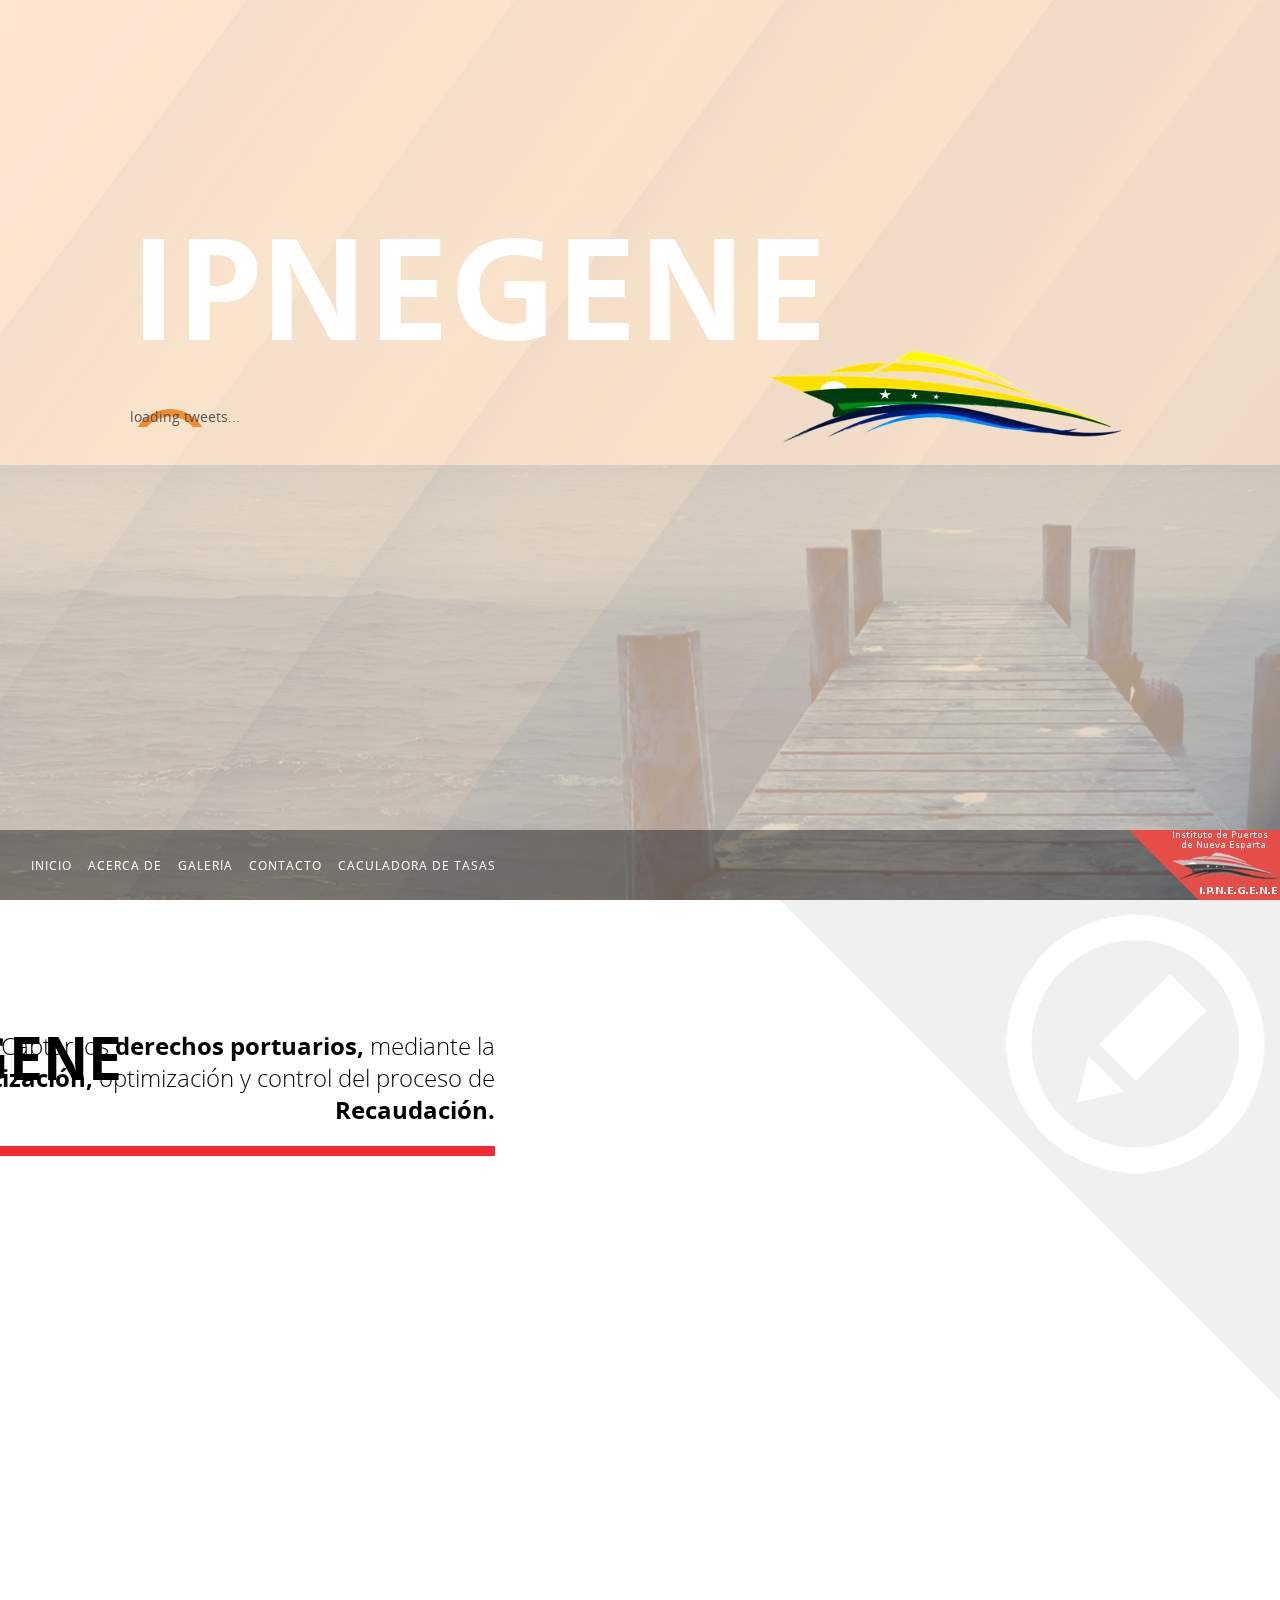
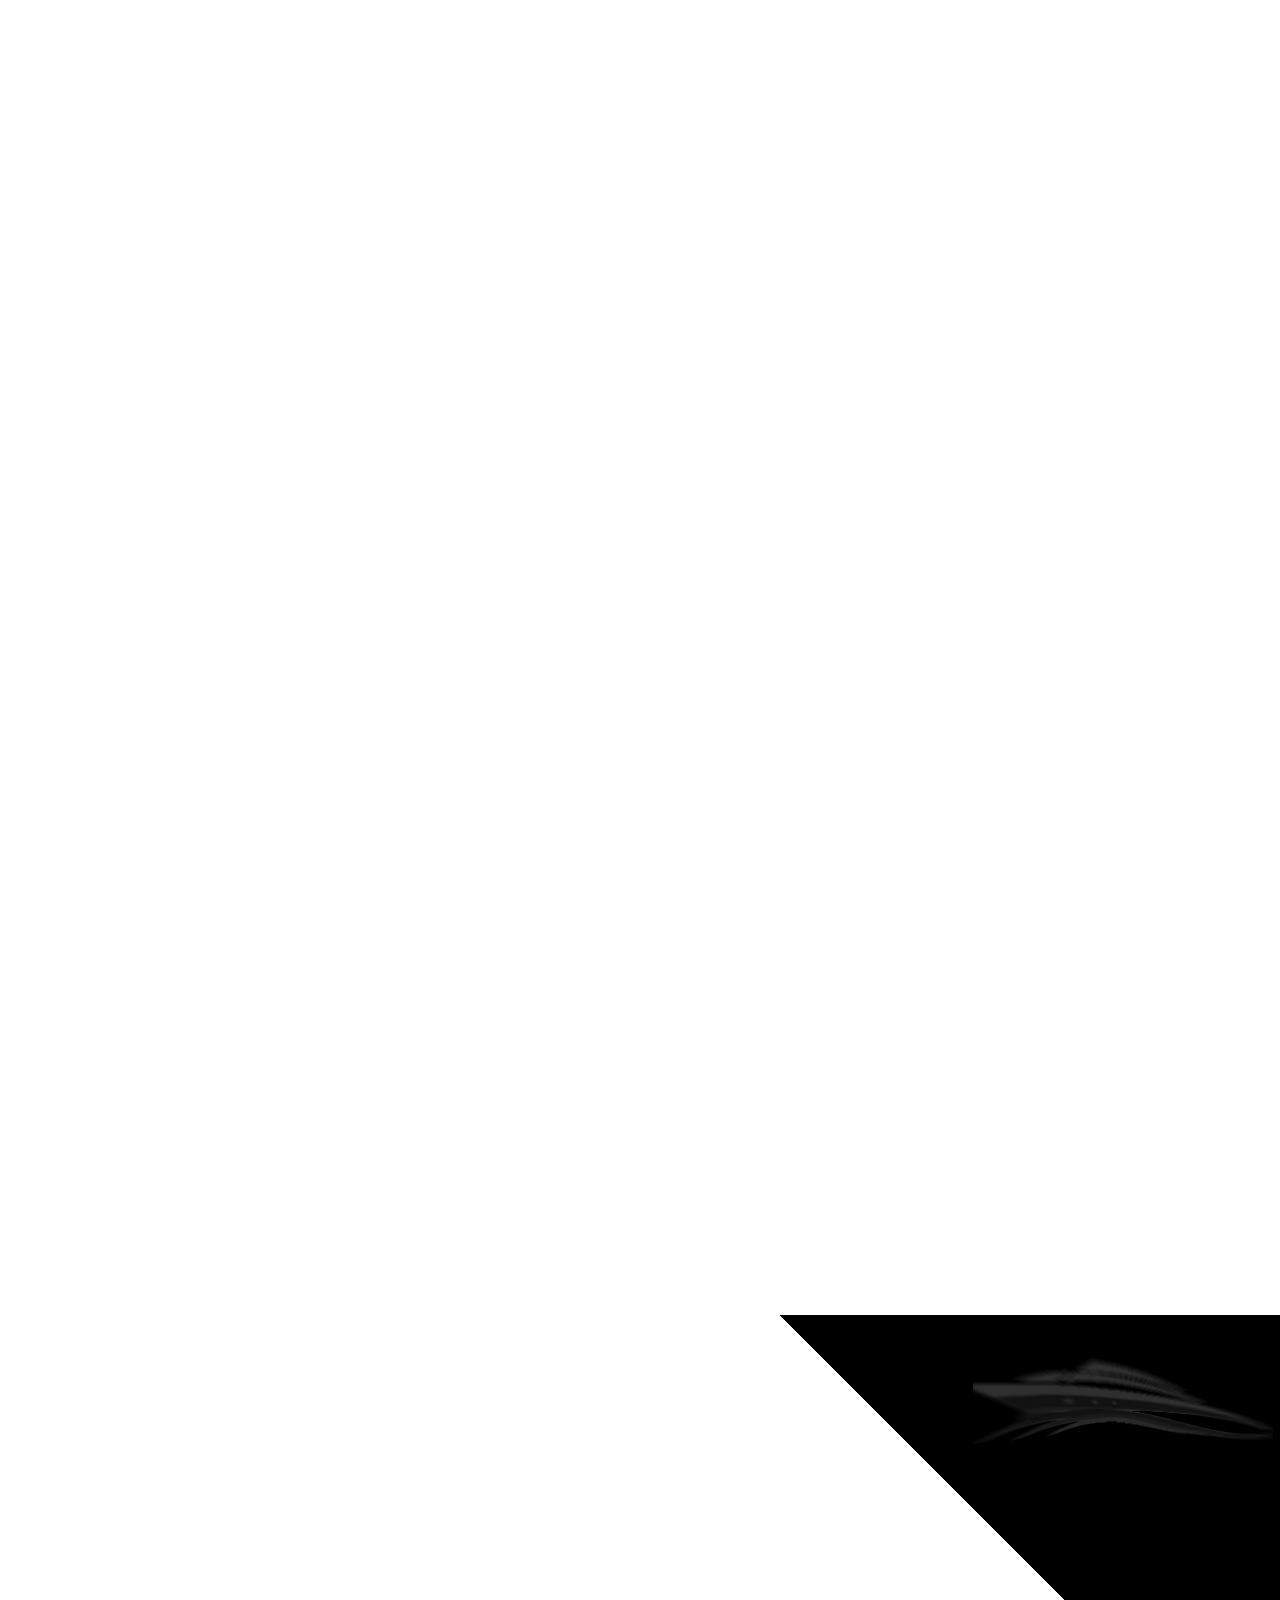
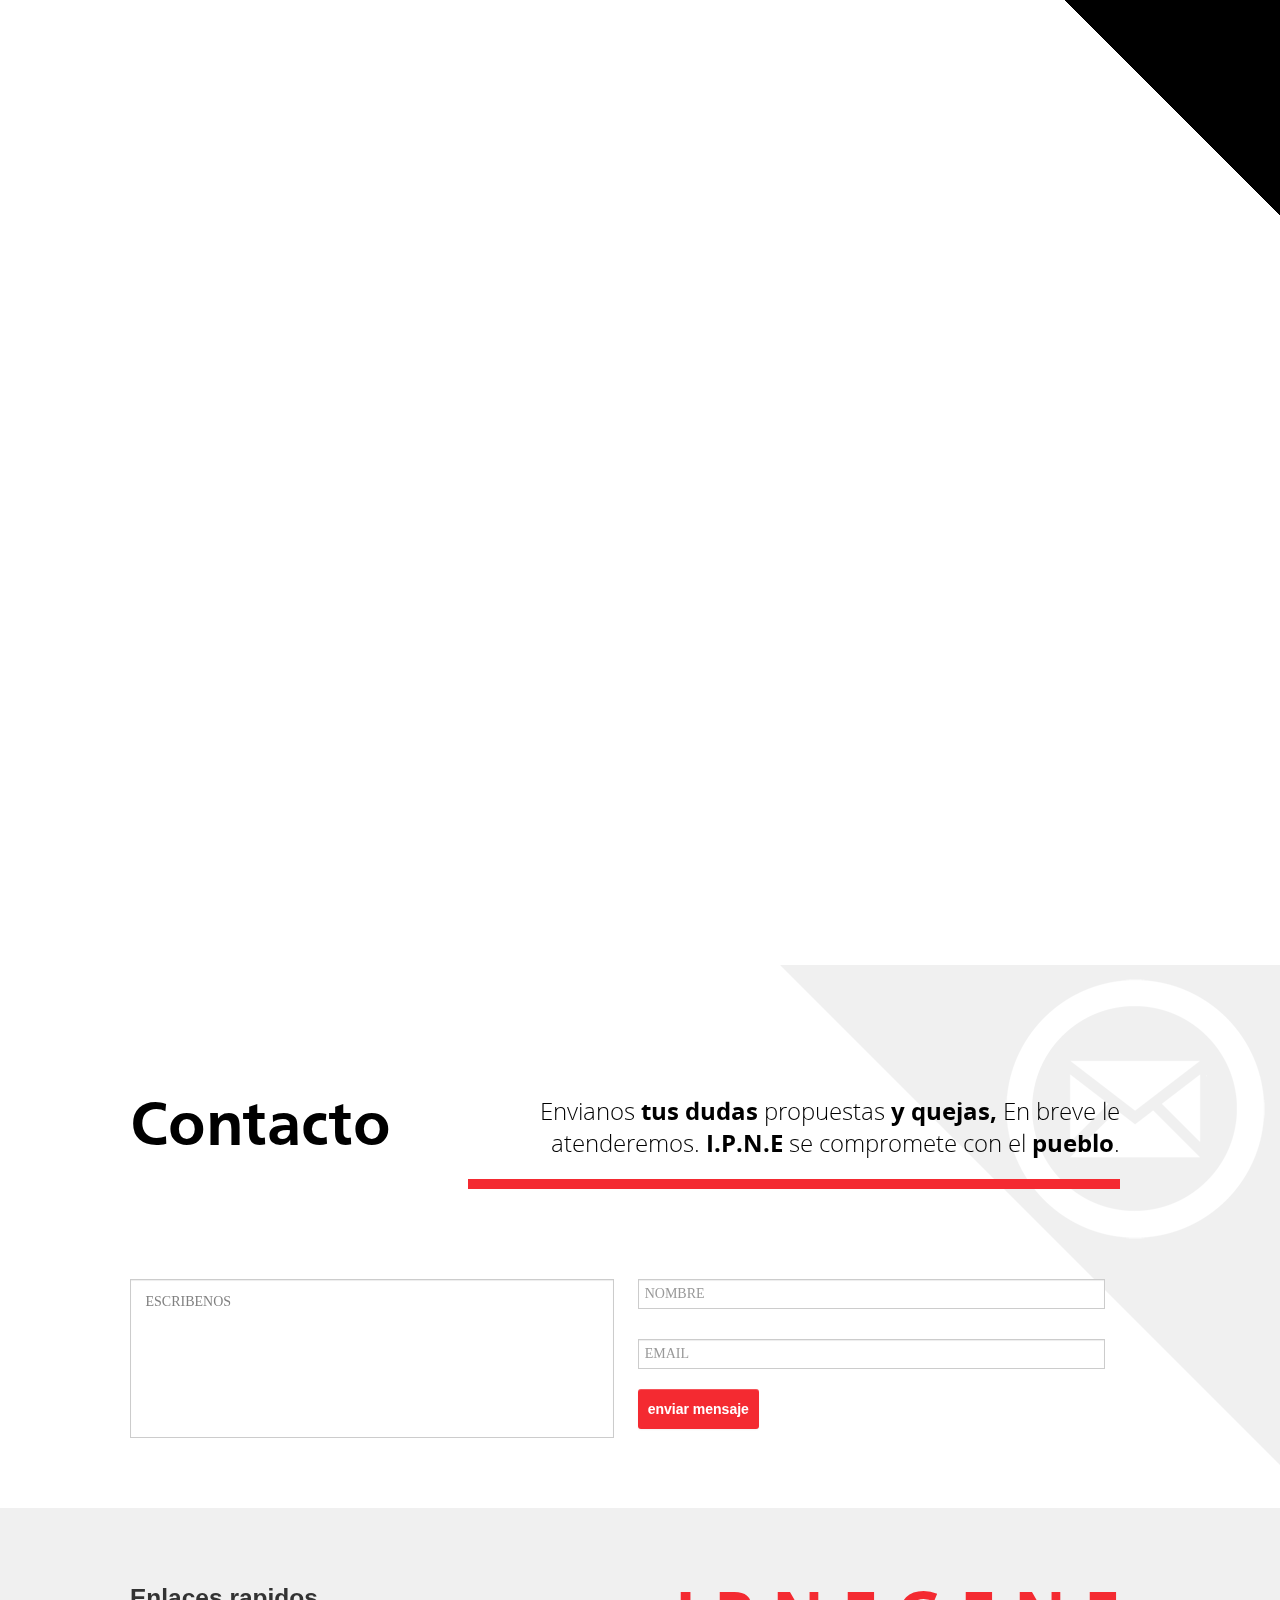
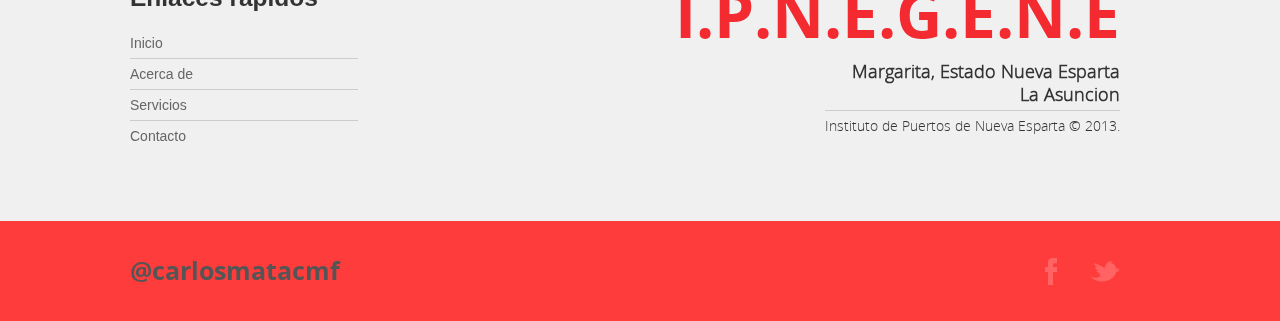
==== commit f83330c8: "Commit añadiendo la calculadora minimalista" ====
--- a/portal/index.html
+++ b/portal/index.html
@@ -104,7 +104,7 @@
                 <a id="contact-linker" href="#contact">Contacto</a>
             </li>
             <li class="links">
-                <a href="project.html">Ejemplo demo</a>
+                <a href="project.html">Caculadora de tasas</a>
             </li>
         </ul>
 
@@ -132,14 +132,6 @@
 	</div><!--/ row-fluid-->	
     </section>
 </header><!--/ band-->
-
-
-
-
-
-
-
-
 
 
 
